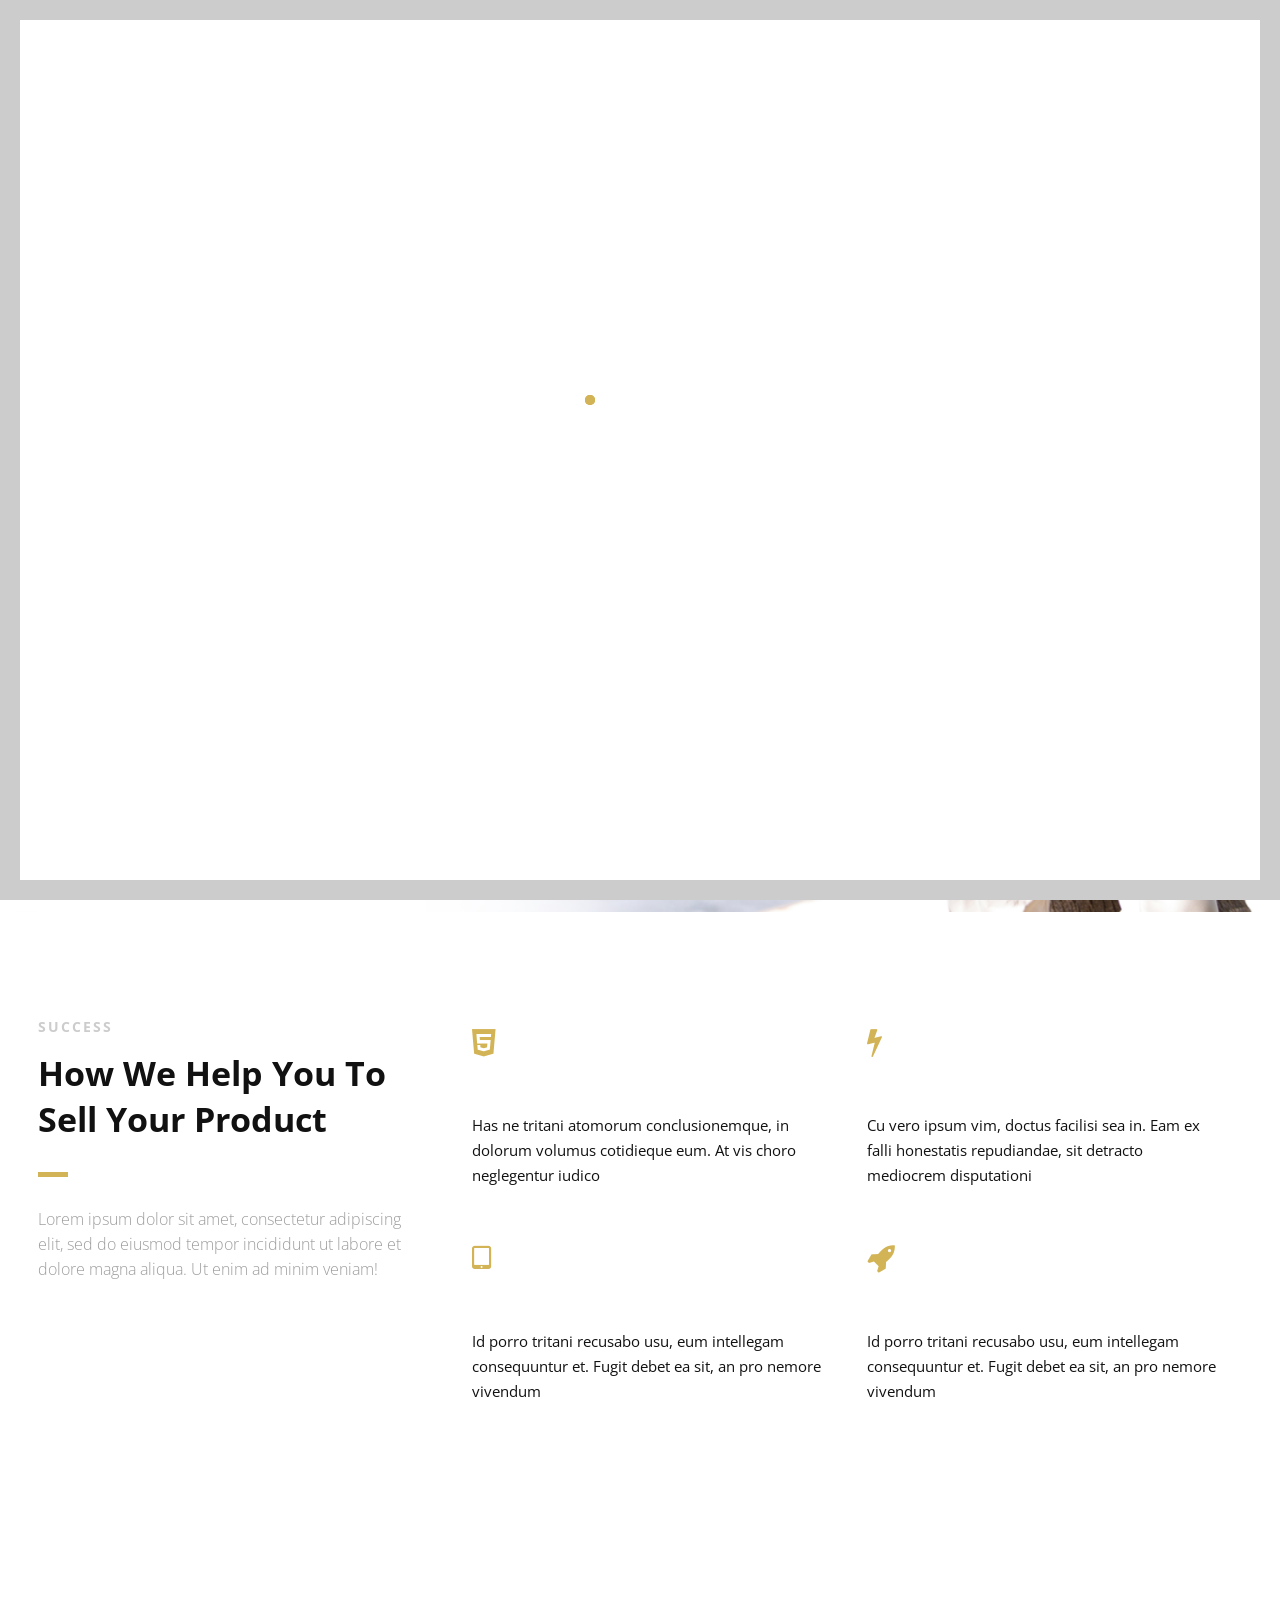
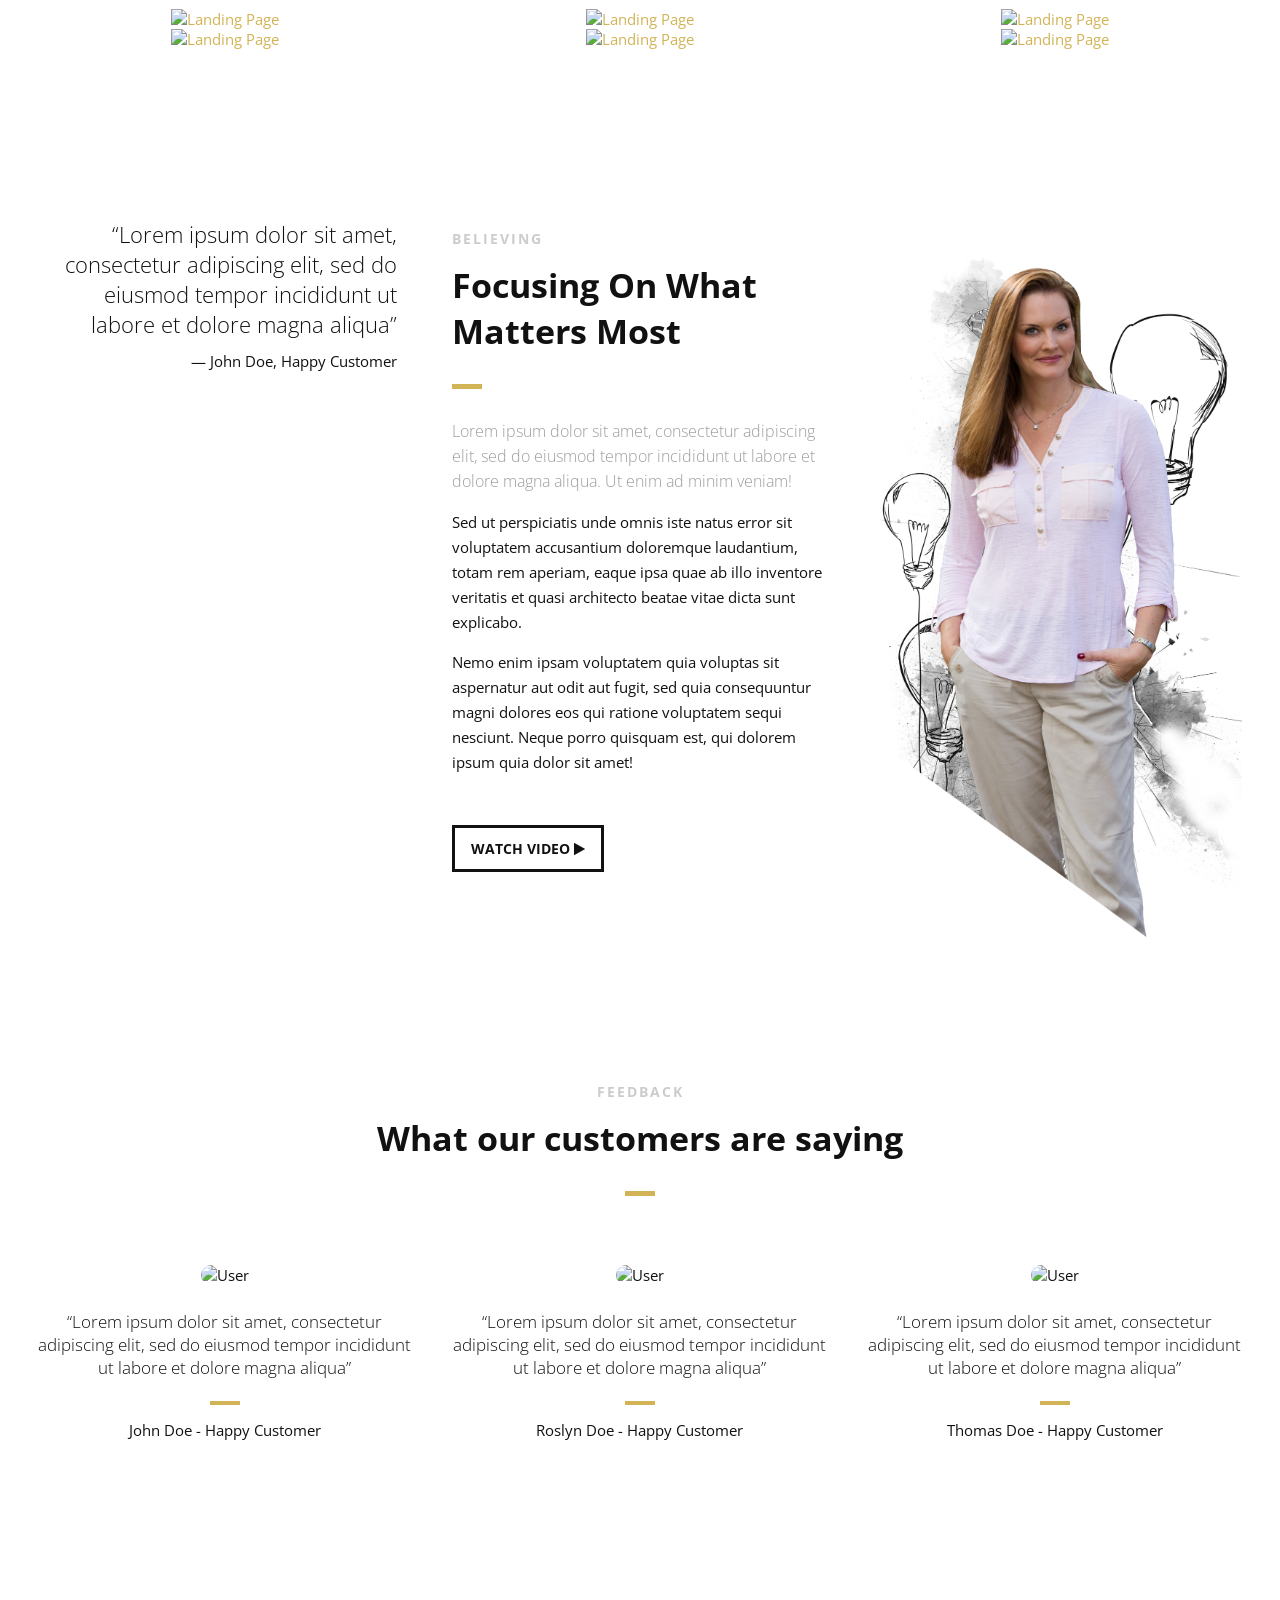
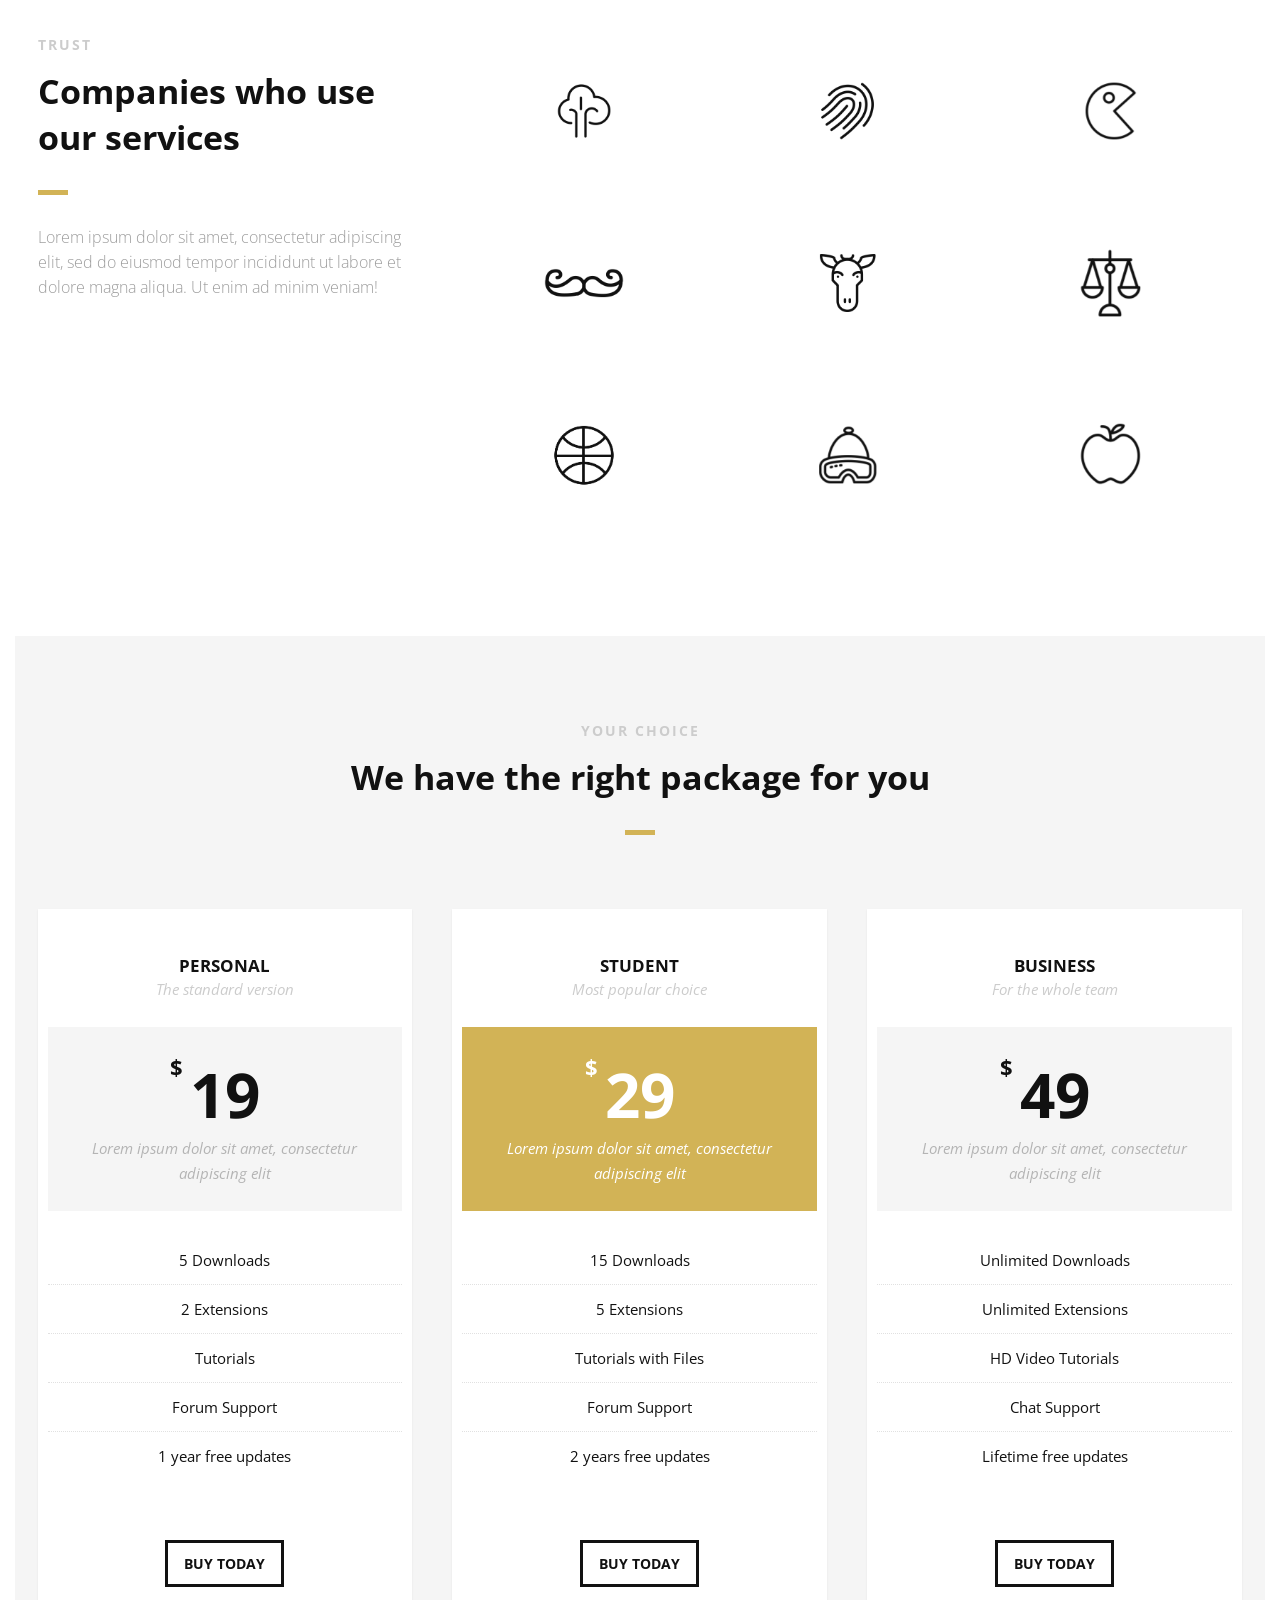
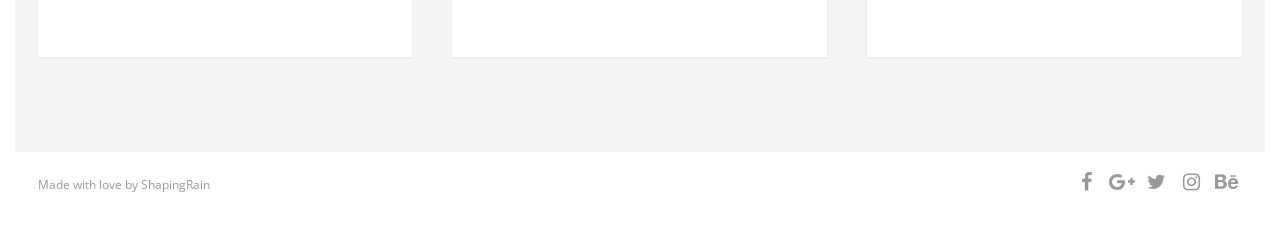
==== IdeaboxTopDistributor/index.html @ 21bd78bb "Add files via upload" ====
<!DOCTYPE html>
<html>
<head lang="en">
    <meta charset="UTF-8">

    <!--Page Title-->
    <title>Namari - Free Landing Page Template</title>

    <!--Meta Keywords and Description-->
    <meta name="keywords" content="">
    <meta name="description" content="">
    <meta name="viewport" content="width=device-width, initial-scale=1.0, user-scalable=no"/>

    <!--Favicon-->
    <link rel="shortcut icon" href="images/favicon.ico" title="Favicon"/>

    <!-- Main CSS Files -->
    <link rel="stylesheet" href="css/style.css">

    <!-- Namari Color CSS -->
    <link rel="stylesheet" href="css/namari-color.css">

    <!--Icon Fonts - Font Awesome Icons-->
    <link rel="stylesheet" href="css/font-awesome.min.css">

    <!-- Animate CSS-->
    <link href="css/animate.css" rel="stylesheet" type="text/css">

    <!--Google Webfonts-->
    <link href='https://fonts.googleapis.com/css?family=Open+Sans:400,300,600,700,800' rel='stylesheet' type='text/css'>
</head>
<body>

<!-- Preloader -->
<div id="preloader">
    <div id="status" class="la-ball-triangle-path">
        <div></div>
        <div></div>
        <div></div>
    </div>
</div>
<!--End of Preloader-->

<div class="page-border" data-wow-duration="0.7s" data-wow-delay="0.2s">
    <div class="top-border wow fadeInDown animated" style="visibility: visible; animation-name: fadeInDown;"></div>
    <div class="right-border wow fadeInRight animated" style="visibility: visible; animation-name: fadeInRight;"></div>
    <div class="bottom-border wow fadeInUp animated" style="visibility: visible; animation-name: fadeInUp;"></div>
    <div class="left-border wow fadeInLeft animated" style="visibility: visible; animation-name: fadeInLeft;"></div>
</div>

<div id="wrapper">

    <header id="banner" class="scrollto clearfix" data-enllax-ratio=".5">
        <div id="header" class="nav-collapse">
            <div class="row clearfix">
                <div class="col-1">

                    <!--Logo-->
                    <div id="logo">

                        <!--Logo that is shown on the banner-->
                        <img src="images/logo.png" id="banner-logo" alt="Landing Page"/>
                        <!--End of Banner Logo-->

                        <!--The Logo that is shown on the sticky Navigation Bar-->
                        <img src="images/logo-2.png" id="navigation-logo" alt="Landing Page"/>
                        <!--End of Navigation Logo-->

                    </div>
                    <!--End of Logo-->

                    <aside>

                        <!--Social Icons in Header-->
                        <ul class="social-icons">
                            <li>
                                <a target="_blank" title="Facebook" href="https://www.facebook.com/username">
                                    <i class="fa fa-facebook fa-1x"></i><span>Facebook</span>
                                </a>
                            </li>
                            <li>
                                <a target="_blank" title="Google+" href="http://google.com/+username">
                                    <i class="fa fa-google-plus fa-1x"></i><span>Google+</span>
                                </a>
                            </li>
                            <li>
                                <a target="_blank" title="Twitter" href="http://www.twitter.com/username">
                                    <i class="fa fa-twitter fa-1x"></i><span>Twitter</span>
                                </a>
                            </li>
                            <li>
                                <a target="_blank" title="Instagram" href="http://www.instagram.com/username">
                                    <i class="fa fa-instagram fa-1x"></i><span>Instagram</span>
                                </a>
                            </li>
                            <li>
                                <a target="_blank" title="behance" href="http://www.behance.net">
                                    <i class="fa fa-behance fa-1x"></i><span>Behance</span>
                                </a>
                            </li>
                        </ul>
                        <!--End of Social Icons in Header-->

                    </aside>

                    <!--Main Navigation-->
                    <nav id="nav-main">
                        <ul>
                            <li>
                                <a href="#banner">Home</a>
                            </li>
                            <li>
                                <a href="#about">About</a>
                            </li>
                            <li>
                                <a href="#gallery">Gallery</a>
                            </li>
                            <li>
                                <a href="#services">Services</a>
                            </li>
                            <li>
                                <a href="#testimonials">Testimonials</a>
                            </li>
                            <li>
                                <a href="#clients">Clients</a>
                            </li>
                            <li>
                                <a href="#pricing">Pricing</a>
                            </li>
                        </ul>
                    </nav>
                    <!--End of Main Navigation-->

                    <div id="nav-trigger"><span></span></div>
                    <nav id="nav-mobile"></nav>

                </div>
            </div>
        </div><!--End of Header-->

        <!--Banner Content-->
        <div id="banner-content" class="row clearfix">

            <div class="col-38">

                <div class="section-heading">
                    <h1>A FREE AND SIMPLE LANDING PAGE</h1>
                    <h2>Namari is a free landing page template you can use for your projects. It is free to use for your
                        personal and commercial projects, enjoy!</h2>
                </div>

                <!--Call to Action-->
                <a href="#" class="button">START CREATING TODAY</a>
                <!--End Call to Action-->

            </div>

        </div><!--End of Row-->
    </header>

    <!--Main Content Area-->
    <main id="content">

        <!--Introduction-->
        <section id="about" class="introduction scrollto">

            <div class="row clearfix">

                <div class="col-3">
                    <div class="section-heading">
                        <h3>SUCCESS</h3>
                        <h2 class="section-title">How We Help You To Sell Your Product</h2>
                        <p class="section-subtitle">Lorem ipsum dolor sit amet, consectetur adipiscing elit, sed do
                            eiusmod tempor incididunt ut labore et dolore magna aliqua. Ut enim ad minim veniam!</p>
                    </div>

                </div>

                <div class="col-2-3">

                    <!--Icon Block-->
                    <div class="col-2 icon-block icon-top wow fadeInUp" data-wow-delay="0.1s">
                        <!--Icon-->
                        <div class="icon">
                            <i class="fa fa-html5 fa-2x"></i>
                        </div>
                        <!--Icon Block Description-->
                        <div class="icon-block-description">
                            <h4>HTML5 &amp; CSS3</h4>
                            <p>Has ne tritani atomorum conclusionemque, in dolorum volumus cotidieque eum. At vis choro
                                neglegentur iudico</p>
                        </div>
                    </div>
                    <!--End of Icon Block-->

                    <!--Icon Block-->
                    <div class="col-2 icon-block icon-top wow fadeInUp" data-wow-delay="0.3s">
                        <!--Icon-->
                        <div class="icon">
                            <i class="fa fa-bolt fa-2x"></i>
                        </div>
                        <!--Icon Block Description-->
                        <div class="icon-block-description">
                            <h4>Easy to Use</h4>
                            <p>Cu vero ipsum vim, doctus facilisi sea in. Eam ex falli honestatis repudiandae, sit
                                detracto mediocrem disputationi</p>
                        </div>
                    </div>
                    <!--End of Icon Block-->

                    <!--Icon Block-->
                    <div class="col-2 icon-block icon-top wow fadeInUp" data-wow-delay="0.5s">
                        <!--Icon-->
                        <div class="icon">
                            <i class="fa fa-tablet fa-2x"></i>
                        </div>
                        <!--Icon Block Description-->
                        <div class="icon-block-description">
                            <h4>Fully Responsive</h4>
                            <p>Id porro tritani recusabo usu, eum intellegam consequuntur et. Fugit debet ea sit, an pro
                                nemore vivendum</p>
                        </div>
                    </div>
                    <!--End of Icon Block-->

                    <!--Icon Block-->
                    <div class="col-2 icon-block icon-top wow fadeInUp" data-wow-delay="0.5s">
                        <!--Icon-->
                        <div class="icon">
                            <i class="fa fa-rocket fa-2x"></i>
                        </div>
                        <!--Icon Block Description-->
                        <div class="icon-block-description">
                            <h4>Parallax Effect</h4>
                            <p>Id porro tritani recusabo usu, eum intellegam consequuntur et. Fugit debet ea sit, an pro
                                nemore vivendum</p>
                        </div>
                    </div>
                    <!--End of Icon Block-->

                </div>

            </div>


        </section>
        <!--End of Introduction-->


        <!--Gallery-->
        <aside id="gallery" class="row text-center scrollto clearfix" data-featherlight-gallery
                 data-featherlight-filter="a">

                <a href="images/gallery-images/gallery-image-1.jpg" data-featherlight="image" class="col-3 wow fadeIn"
                   data-wow-delay="0.1s"><img src="images/gallery-images/gallery-image-1.jpg" alt="Landing Page"/></a>
                <a href="images/gallery-images/gallery-image-2.jpg" data-featherlight="image" class="col-3 wow fadeIn"
                   data-wow-delay="0.3s"><img src="images/gallery-images/gallery-image-2.jpg" alt="Landing Page"/></a>
                <a href="images/gallery-images/gallery-image-3.jpg" data-featherlight="image" class="col-3 wow fadeIn"
                   data-wow-delay="0.5s"><img src="images/gallery-images/gallery-image-3.jpg" alt="Landing Page"/></a>
                <a href="images/gallery-images/gallery-image-4.jpg" data-featherlight="image" class="col-3 wow fadeIn"
                   data-wow-delay="1.1s"><img src="images/gallery-images/gallery-image-4.jpg" alt="Landing Page"/></a>
                <a href="images/gallery-images/gallery-image-5.jpg" data-featherlight="image" class="col-3 wow fadeIn"
                   data-wow-delay="0.9s"><img src="images/gallery-images/gallery-image-5.jpg" alt="Landing Page"/></a>
                <a href="images/gallery-images/gallery-image-6.jpg" data-featherlight="image" class="col-3 wow fadeIn"
                   data-wow-delay="0.7s"><img src="images/gallery-images/gallery-image-6.jpg" alt="Landing Page"/></a>

        </aside>
        <!--End of Gallery-->


        <!--Content Section-->
        <div id="services" class="scrollto clearfix">

            <div class="row no-padding-bottom clearfix">


                <!--Content Left Side-->
                <div class="col-3">
                    <!--User Testimonial-->
                    <blockquote class="testimonial text-right bigtest">
                        <q>Lorem ipsum dolor sit amet, consectetur adipiscing elit, sed do eiusmod tempor incididunt ut
                            labore
                            et dolore magna aliqua</q>
                        <footer>— John Doe, Happy Customer</footer>
                    </blockquote>
                    <!-- End of Testimonial-->

                </div>
                <!--End Content Left Side-->

                <!--Content of the Right Side-->
                <div class="col-3">
                    <div class="section-heading">
                        <h3>BELIEVING</h3>
                        <h2 class="section-title">Focusing On What Matters Most</h2>
                        <p class="section-subtitle">Lorem ipsum dolor sit amet, consectetur adipiscing elit, sed do
                            eiusmod tempor incididunt ut labore et dolore magna aliqua. Ut enim ad minim veniam!</p>
                    </div>
                    <p>Sed ut perspiciatis unde omnis iste natus error sit voluptatem accusantium doloremque laudantium,
                        totam rem aperiam, eaque ipsa quae ab illo inventore veritatis et quasi architecto beatae vitae
                        dicta sunt explicabo.
                    </p>
                    <p>
                        Nemo enim ipsam voluptatem quia voluptas sit aspernatur aut odit aut fugit, sed quia
                        consequuntur magni dolores eos qui ratione voluptatem sequi nesciunt.
                        Neque porro quisquam est, qui dolorem ipsum quia dolor sit amet!
                    </p>
                    <!-- Just replace the Video ID "UYJ5IjBRlW8" with the ID of your video on YouTube (Found within the URL) -->
                    <a href="#" data-videoid="UYJ5IjBRlW8" data-videosite="youtube" class="button video link-lightbox">
                        WATCH VIDEO <i class="fa fa-play" aria-hidden="true"></i>
                    </a>
                </div>
                <!--End Content Right Side-->

                <div class="col-3">
                    <img src="images/dancer.jpg" alt="Dancer"/>
                </div>

            </div>


        </div>
        <!--End of Content Section-->

        <!--Testimonials-->
        <aside id="testimonials" class="scrollto text-center" data-enllax-ratio=".2">

            <div class="row clearfix">

                <div class="section-heading">
                    <h3>FEEDBACK</h3>
                    <h2 class="section-title">What our customers are saying</h2>
                </div>

                <!--User Testimonial-->
                <blockquote class="col-3 testimonial classic">
                    <img src="images/user-images/user-1.jpg" alt="User"/>
                    <q>Lorem ipsum dolor sit amet, consectetur adipiscing elit, sed do eiusmod tempor incididunt ut
                        labore
                        et dolore magna aliqua</q>
                    <footer>John Doe - Happy Customer</footer>
                </blockquote>
                <!-- End of Testimonial-->

                <!--User Testimonial-->
                <blockquote class="col-3 testimonial classic">
                    <img src="images/user-images/user-2.jpg" alt="User"/>
                    <q>Lorem ipsum dolor sit amet, consectetur adipiscing elit, sed do eiusmod tempor incididunt ut
                        labore
                        et dolore magna aliqua</q>
                    <footer>Roslyn Doe - Happy Customer</footer>
                </blockquote>
                <!-- End of Testimonial-->

                <!--User Testimonial-->
                <blockquote class="col-3 testimonial classic">
                    <img src="images/user-images/user-3.jpg" alt="User"/>
                    <q>Lorem ipsum dolor sit amet, consectetur adipiscing elit, sed do eiusmod tempor incididunt ut
                        labore
                        et dolore magna aliqua</q>
                    <footer>Thomas Doe - Happy Customer</footer>
                </blockquote>
                <!-- End of Testimonial-->

            </div>

        </aside>
        <!--End of Testimonials-->

        <!--Clients-->
        <section id="clients" class="scrollto clearfix">
            <div class="row clearfix">

                <div class="col-3">

                    <div class="section-heading">
                        <h3>TRUST</h3>
                        <h2 class="section-title">Companies who use our services</h2>
                        <p class="section-subtitle">Lorem ipsum dolor sit amet, consectetur adipiscing elit, sed do
                            eiusmod
                            tempor incididunt ut labore et dolore magna aliqua. Ut enim ad minim veniam!</p>
                    </div>

                </div>

                <div class="col-2-3">

                    <a href="#" class="col-3">
                        <img src="images/company-images/company-logo1.png" alt="Company"/>
                        <div class="client-overlay"><span>Tree</span></div>
                    </a>
                    <a href="#" class="col-3">
                        <img src="images/company-images/company-logo2.png" alt="Company"/>
                        <div class="client-overlay"><span>Fingerprint</span></div>
                    </a>
                    <a href="#" class="col-3">
                        <img src="images/company-images/company-logo3.png" alt="Company"/>
                        <div class="client-overlay"><span>The Man</span></div>
                    </a>
                    <a href="#" class="col-3">
                        <img src="images/company-images/company-logo4.png" alt="Company"/>
                        <div class="client-overlay"><span>Mustache</span></div>
                    </a>
                    <a href="#" class="col-3">
                        <img src="images/company-images/company-logo5.png" alt="Company"/>
                        <div class="client-overlay"><span>Goat</span></div>
                    </a>
                    <a href="#" class="col-3">
                        <img src="images/company-images/company-logo6.png" alt="Company"/>
                        <div class="client-overlay"><span>Justice</span></div>
                    </a>
                    <a href="#" class="col-3">
                        <img src="images/company-images/company-logo7.png" alt="Company"/>
                        <div class="client-overlay"><span>Ball</span></div>
                    </a>
                    <a href="#" class="col-3">
                        <img src="images/company-images/company-logo8.png" alt="Company"/>
                        <div class="client-overlay"><span>Cold</span></div>
                    </a>

                    <a href="#" class="col-3">
                        <img src="images/company-images/company-logo9.png" alt="Company"/>
                        <div class="client-overlay"><span>Cold</span></div>
                    </a>

                </div>

            </div>
        </section>
        <!--End of Clients-->

        <!--Pricing Tables-->
        <section id="pricing" class="secondary-color text-center scrollto clearfix ">
            <div class="row clearfix">

                <div class="section-heading">
                    <h3>YOUR CHOICE</h3>
                    <h2 class="section-title">We have the right package for you</h2>
                </div>

                <!--Pricing Block-->
                <div class="pricing-block col-3 wow fadeInUp" data-wow-delay="0.4s">
                    <div class="pricing-block-content">
                        <h3>Personal</h3>
                        <p class="pricing-sub">The standard version</p>
                        <div class="pricing">
                            <div class="price"><span>$</span>19</div>
                            <p>Lorem ipsum dolor sit amet, consectetur adipiscing elit</p>
                        </div>
                        <ul>
                            <li>5 Downloads</li>
                            <li>2 Extensions</li>
                            <li>Tutorials</li>
                            <li>Forum Support</li>
                            <li>1 year free updates</li>
                        </ul>
                        <a href="#" class="button">BUY TODAY</a>
                    </div>
                </div>
                <!--End Pricing Block-->

                <!--Pricing Block-->
                <div class="pricing-block featured col-3 wow fadeInUp" data-wow-delay="0.6s">
                    <div class="pricing-block-content">
                        <h3>Student</h3>
                        <p class="pricing-sub">Most popular choice</p>
                        <div class="pricing">
                            <div class="price"><span>$</span>29</div>
                            <p>Lorem ipsum dolor sit amet, consectetur adipiscing elit</p>
                        </div>
                        <ul>
                            <li>15 Downloads</li>
                            <li>5 Extensions</li>
                            <li>Tutorials with Files</li>
                            <li>Forum Support</li>
                            <li>2 years free updates</li>
                        </ul>
                        <a href="#" class="button">BUY TODAY</a>
                    </div>
                </div>
                <!--End Pricing Block-->

                <!--Pricing Block-->
                <div class="pricing-block col-3 wow fadeInUp" data-wow-delay="0.8s">
                    <div class="pricing-block-content">
                        <h3>Business</h3>
                        <p class="pricing-sub">For the whole team</p>
                        <div class="pricing">
                            <div class="price"><span>$</span>49</div>
                            <p>Lorem ipsum dolor sit amet, consectetur adipiscing elit</p>
                        </div>
                        <ul>
                            <li>Unlimited Downloads</li>
                            <li>Unlimited Extensions</li>
                            <li>HD Video Tutorials</li>
                            <li>Chat Support</li>
                            <li>Lifetime free updates</li>
                        </ul>
                        <a href="#" class="button">BUY TODAY</a>
                    </div>
                </div>
                <!--End Pricing Block-->

            </div>
        </section>
        <!--End of Pricing Tables-->

    </main>
    <!--End Main Content Area-->


    <!--Footer-->
    <footer id="landing-footer" class="clearfix">
        <div class="row clearfix">

            <p id="copyright" class="col-2">Made with love by <a href="https://www.shapingrain.com">ShapingRain</a></p>

            <!--Social Icons in Footer-->
            <ul class="col-2 social-icons">
                <li>
                    <a target="_blank" title="Facebook" href="https://www.facebook.com/username">
                        <i class="fa fa-facebook fa-1x"></i><span>Facebook</span>
                    </a>
                </li>
                <li>
                    <a target="_blank" title="Google+" href="http://google.com/+username">
                        <i class="fa fa-google-plus fa-1x"></i><span>Google+</span>
                    </a>
                </li>
                <li>
                    <a target="_blank" title="Twitter" href="http://www.twitter.com/username">
                        <i class="fa fa-twitter fa-1x"></i><span>Twitter</span>
                    </a>
                </li>
                <li>
                    <a target="_blank" title="Instagram" href="http://www.instagram.com/username">
                        <i class="fa fa-instagram fa-1x"></i><span>Instagram</span>
                    </a>
                </li>
                <li>
                    <a target="_blank" title="behance" href="http://www.behance.net">
                        <i class="fa fa-behance fa-1x"></i><span>Behance</span>
                    </a>
                </li>
            </ul>
            <!--End of Social Icons in Footer-->
        </div>
    </footer>
    <!--End of Footer-->

</div>

<!-- Include JavaScript resources -->
<script src="js/jquery.1.8.3.min.js"></script>
<script src="js/wow.min.js"></script>
<script src="js/featherlight.min.js"></script>
<script src="js/featherlight.gallery.min.js"></script>
<script src="js/jquery.enllax.min.js"></script>
<script src="js/jquery.scrollUp.min.js"></script>
<script src="js/jquery.easing.min.js"></script>
<script src="js/jquery.stickyNavbar.min.js"></script>
<script src="js/jquery.waypoints.min.js"></script>
<script src="js/images-loaded.min.js"></script>
<script src="js/lightbox.min.js"></script>
<script src="js/site.js"></script>


</body>
</html>
---- IdeaboxTopDistributor/css/style.css ----
/* Namari Landing Page v.1.1.0 Style Index - a free landing page by shapingrain.com

1. Default and Reset styles
- 1.1 Input Elements
2. Global elements
- 2.1 Header
- 2.2 Logo
- 2.3 Buttons
- 2.4 Navigation
- 2.5 Social Elements
- 2.6 Images
3. Fonts and Headings
4. Banner
- 4.1 SignUp Form
5. Content Elements
- 5.1 Icons
- 5.2 Parallax Elements
- 5.3 Divider
6. Landing Page Sections
- 6.1 Features
- 6.2 Testimonials
- 6.3 Gallery
- 6.4 Video
- 6.5 Clients
- 6.6 Pricing Table
7. Footer


/*------------------------------------------------------------------------------------------*/
/* 1. Defaults & Reset of specific styles across browsers */
/*------------------------------------------------------------------------------------------*/

*, *:before, *:after {
    -webkit-box-sizing: border-box;
    -moz-box-sizing: border-box;
    box-sizing: border-box;
}

body, div, dl, dt, dd, ul, ol, li, h1, h2, h3, h4, h5, h6, pre, form, blockquote, th, td {
    margin: 0;
    padding: 0;
    direction: ltr;
}

body {
    margin: 0;
    padding: 0;
    -webkit-font-smoothing: antialiased;
    overflow-x: hidden;
}

p {
    line-height: 25px;
}

.row img {
    height: auto;
    max-width: 100%;
}

a {
    text-decoration: none;
    line-height: inherit;
    -webkit-transition: opacity 0.3s ease-out;
    -moz-transition: opacity 0.3s ease-out;
    -o-transition: opacity 0.3s ease-out;
    transition: opacity 0.3s ease-out;
}

iframe {
    border: 0 !important;
}

.parallax-window {
    min-height: 400px;
    background: transparent;
}

figure {
    margin: 0;
}

/* Page Border */

.page-border {
    position: fixed;
    z-index: 999999;
    pointer-events: none;
}

.page-border .bottom-border, .page-border .left-border, .page-border .right-border, .page-border .top-border {
    background: #f3f3ef;
    position: fixed;
    z-index: 9999;
}

.page-border > .top-border, .page-border > .right-border, .page-border > .bottom-border, .page-border > .left-border {
    padding: 11px;
    background: #ccc;
}

.page-border .bottom-border, .page-border .top-border {
    width: 100%;
    padding: 10px;
    left: 0;
}

.page-border .left-border, .page-border .right-border {
    padding: 10px;
    height: 100%;
    top: 0;
}

.page-border .top-border {
    top: 0;
}

.page-border .right-border {
    right: 0;
}

.page-border .bottom-border {
    bottom: 0;
}

.page-border .left-border {
    left: 0;
}

#wrapper {
    margin:0 15px;
    padding: 15px 0;
    position: relative;
}


/* --------- 1.1 Input Elements ---------- */

input, textarea {
    border: 1px solid #e1e1e1;
    padding: 10px;
    -webkit-transition: all .3s linear;
    -moz-transition: all .3s linear;
    transition: all .3s linear;
    border-radius: 3px;
}

input {
    height: 40px;
    margin: 3px 0;
    outline: none;
    line-height: normal;
    font-size: 14px;
}

input[type="submit"] {
    cursor: pointer;
    border-style: solid;
    border-width: 2px;
    padding-top: 0;
    padding-bottom: 0;
}

select {
    border: 1px solid #e1e1e1;
    height: 40px;
    padding: 5px;
}

input:focus, textarea:focus {
    box-shadow: inset 0 1px 3px rgba(0, 0, 0, 0.1);
}

*:focus {
    outline: none;
}

/*------------------------------------------------------------------------------------------*/
/* 2. Layout Elements */
/*------------------------------------------------------------------------------------------*/

section {
    clear: both;
    overflow: hidden;
}

/* Rows and Columns */

.row {
    max-width: 1245px;
    margin: 0 auto;
    padding: 75px 0;
    position: relative;
}

.no-padding-bottom .row, .no-padding-bottom div, .no-padding-bottom.row {
    padding-bottom: 0;
}

.no-padding-top.row, .no-padding-top div {
    padding-top: 0;
}

.big-padding-top {
    padding-top: 75px !important;
}

.big-padding-bottom {
    padding-bottom: 85px !important;
}

/* Targets all elements */

[class*='col-'] {
    float: left;
    padding: 20px;
}

#clients .col-2-3 [class*='col-'] {
    padding: 0;
}

/* Clearfix */

.clearfix:after {
    content: "";
    display: table;
    clear: both;
}

/* Main Widths */

.col-1 {
    width: 100%;
}

.col-2 {
    width: 50%;
}

.col-3 {
    width: 33.33%;
}

.col-4 {
    width: 25%;
}

.col-5 {
    width: 20%;
}

.col-6 {
    width: 16.6666666667%;
}

.col-7 {
    width: 14.2857142857%;
}

.col-8 {
    width: 12.5%;
}

.col-9 {
    width: 11.1111111111%;
}

.col-10 {
    width: 10%;
}

.col-11 {
    width: 9.09090909091%;
}

.col-12 {
    width: 8.33%;
}

.col-2-3 {
    width: 66.66%;
}

.col-3-4 {
    width: 75%;
}

.col-9-10 {
    width: 90%;
}

/* Golden Ratio */
.col-61 {
    width: 61.8%;
}

.col-38 {
    width: 38.2%;
}

/* --------- 2.1 Header --------- */

#header {
    height: 71px !important;
    overflow: visible;
    z-index: 9999;
    width: 100%;
    position: absolute !important;
}

#header .row {
    padding: 0;
}

#header aside {
    text-align: right;
}

#header ul {
    text-align: center;
}

#header li {
    display: inline-block;
    list-style: none;
    margin: 0;
}

/* --------- 2.2 Logo ---------- */

#logo {
    float: left;
    height: 71px;
    line-height: 66px;
    margin-right: 15px;
}

#logo h1, #logo h2 {
    display: inline-block;
}

#banner #logo h1 {
    font-size: 28px;
    margin-right: 10px;
    font-weight: 900;
    padding: 0;
}

#logo h2 {
    font-size: 18px;
    padding: 0;
}

#logo img {
    max-height: 22px;
    vertical-align: middle;
    margin-right: 15px;
}

#navigation-logo {
    display: none;
}

.nav-solid #logo #banner-logo {
    display: none;
}

.nav-solid #logo #navigation-logo {
    display: inline-block;
}

/* --------- 2.3 Buttons ---------- */

.call-to-action {
    padding: 35px 0 35px 0;
}

/*Style*/


         .col-25 {
         float: left;
         width: 35%;
          margin-top: -2px
         }
         .col-75 {
         float: left;
         width: 65%;
         margin-top: -12px;
		margin-bottom: -12px;
         }
         /* Responsive layout - when the screen is less than 600px wide, make the two columns stack on top of each other instead of next to each other */
         @media (max-width : 663px ){
         .col-25, .col-75, input[type=submit] {
         width: 100%;
         margin-top: 0;
         }
         }
      

.button {
    font-size: 16px;
    margin: 35px 0;
    padding: 11px 16px;
    -webkit-transition: all .3s linear;
    -moz-transition: all .3s linear;
    transition: all .3s linear;
    display: inline-block;
    border-width: 3px;
    border-style: solid;
}

/* Play Button */

#video-section {
    position:relative;
}

.play-video {
    height:110px;
    position:absolute;
    top:50%;
    margin-top:-110px;
    width:100%;
}

.play-icon {
    display: inline-block;
    font-size: 0px;
    cursor: pointer;
    margin: 45px auto;
    width: 110px;
    height: 110px;
    border-radius: 50%;
    text-align: center;
    position: relative;
    z-index: 1;
}

.play-icon:after {
    pointer-events: none;
    position: absolute;
    width: 100%;
    height: 100%;
    border-radius: 50%;
    content: '';
    -webkit-box-sizing: content-box;
    -moz-box-sizing: content-box;
    box-sizing: content-box;
}

.play-icon:before {
    font-family: 'fontawesome';
    content: '\f144';
    speak: none;
    font-size: 74px;
    line-height: 110px;
    font-style: normal;
    font-weight: normal;
    font-variant: normal;
    text-transform: none;
    display: block;
    -webkit-font-smoothing: antialiased;
    color:#fff;
}

.play-video .play-icon {
    background: rgba(255, 255, 255, 0.5);
    -webkit-transition: -webkit-transform ease-out 0.3s, background 0.4s;
    -moz-transition: -moz-transform ease-out 0.3s, background 0.4s;
    transition: transform ease-out 0.3s, background 0.4s;
}

.play-video .play-icon:after {
    top: 0;
    left: 0;
    padding: 0;
    z-index: -1;
    box-shadow: 0 0 0 2px rgba(255, 255, 255, 0.1);
    opacity: 0;
    -webkit-transform: scale(0.9);
    -moz-transform: scale(0.9);
    -ms-transform: scale(0.9);
    transform: scale(0.9);
}

.play-video .play-icon:hover {
    background: rgba(255, 255, 255, 0.05);
    -webkit-transform: scale(0.93);
    -moz-transform: scale(0.93);
    -ms-transform: scale(0.93);
    transform: scale(0.93);
    color: #fff;
}


/* --------- 2.4 Navigation ---------- */

#header {
    font-size: 13px;
}

#header aside {
    float: right;
}

#header nav ul {
    text-transform: uppercase;

}

#header nav a {
    height: 71px;
    line-height: 71px;
    display: block;
    padding: 0 10px;
}

#header nav a:hover {
    opacity: 0.6;
}

/*Navigation Solid*/

#header.nav-solid [class*='col-'] {
    padding: 0 20px;
}

#header.nav-solid {
    background: #fff;
    box-shadow: 2px 0px 3px rgba(0, 0, 0, 0.2);
    position: fixed !important;
    left:0;
}

#header.nav-solid nav a {
    border-bottom: 3px solid;
    border-color: #fff;
    -webkit-transition: all 0.3s ease-out;
    -moz-transition: all 0.3s ease-out;
    -o-transition: all 0.3s ease-out;
    transition: all 0.3s ease-out;
}

#header.nav-solid nav a:hover {
    opacity: 1;
}

/* Social Elements when Solid*/

#header.nav-solid .social-icons a {
    -webkit-transition: all 0.3s ease-out;
    -moz-transition: all 0.3s ease-out;
    -o-transition: all 0.3s ease-out;
    transition: all 0.3s ease-out;
    opacity: 0.5;
}

#header.nav-solid .social-icons a:hover {
    opacity: 1;
    color: #e4473c;
}

/* Responsive Nav Styling */

#nav-trigger {
    display: none;
    text-align: right;
}

#nav-trigger span {
    display: inline-block;
    width: 38px;
    height: 71px;
    color: #111;
    cursor: pointer;
    text-transform: uppercase;
    font-size: 22px;
    text-align: center;
    border-top-right-radius: 5px;
    border-top-left-radius: 5px;
    -webkit-transition: all 0.3s ease-out;
    -moz-transition: all 0.3s ease-out;
    -o-transition: all 0.3s ease-out;
    transition: all 0.3s ease-out;
}

#nav-trigger span:after {
    font-family: "fontAwesome";
    display: inline-block;
    width: 38px;
    height: 71px;
    line-height: 75px;
    text-align: center;
    content: "\f0c9";
    border-top-right-radius: 5px;
    border-top-left-radius: 5px;
}

#nav-trigger span.open:after {
    content: "\f00d";
}

#nav-trigger span:hover, .nav-solid #nav-trigger span.open:hover, .nav-solid #nav-trigger span:hover {
    opacity: 0.6;
}

#nav-trigger span.open, #nav-trigger span.open:hover {
    color: #111;
}

.nav-solid #nav-trigger span.open:hover {
    color: #999;
}

.nav-solid #nav-trigger span {
    color: #999;
    opacity: 1;
}

nav#nav-mobile {
    position: relative;
    display: none;
}

nav#nav-mobile ul {
    display: none;
    list-style-type: none;
    position: absolute;
    left: 0;
    right: 0;
    margin-left: -20px;
    margin-right: -20px;
    padding-top: 10px;
    padding-bottom: 10px;
    text-align: center;
    background-color: #fff;
    box-shadow: 0 5px 3px rgba(0, 0, 0, 0.2);
}

nav#nav-mobile ul:after {
    display: none;
}

nav#nav-mobile li {
    margin: 0 20px;
    float: none;
    text-align: left;
    border-bottom: 1px solid #e1e1e1;
}

nav#nav-mobile li:last-child {
    border-bottom: none;
}

.nav-solid nav#nav-mobile li {
    border-top: 1px solid #e1e1e1;
    border-bottom: none;
}

nav#nav-mobile a {
    display: block;
    padding: 12px 0;
    color: #333;
    width: 100%;
    height: auto;
    line-height: normal;
    display: block;
    border-bottom: none !important;
    -webkit-transition: all 0.3s ease-out;
    -moz-transition: all 0.3s ease-out;
    -o-transition: all 0.3s ease-out;
    transition: all 0.3s ease-out;
}

nav#nav-mobile a:hover {
    background: #fafafa;
    opacity: 1;
}

/* --------- 2.5 Social Elements ---------- */

#header .col-4 {
    text-align: right;
}

.social-icons {
    display: inline-block;
    list-style: none;
}

.social-icons a {
    display: inline-block;
    width: 32px;
    text-align: center;
}

.social-icons a:hover {
    opacity: 0.7;
}

.social-icons span {
    display: none;
}

#header .social-icons {
    margin-top: 27px;
}

/* --------- 2.6 Images ---------- */

/*Alignment*/

img {
    vertical-align: top;
}

.image-center {
    display: block;
    margin: 0 auto;
}

a img {
    border: none;
    -webkit-transition: all 0.3s ease-out;
    -moz-transition: all 0.3s ease-out;
    -o-transition: all 0.3s ease-out;
    transition: all 0.3s ease-out;
    -webkit-backface-visibility: hidden;
}

a img:hover {
    opacity: 0.7;
}

/*------------------------------------------------------------------------------------------*/
/* 3. Fonts */
/*------------------------------------------------------------------------------------------*/

h1 {
    padding: 20px 0;
}

h2 {
    padding: 14px 0;
}

h3 {
    padding: 10px 0;
}

h4 {
    padding: 7px 0;
}

h5 {
    padding: 7px 0;
}

h6 {
    padding: 7px 0;
}

/* Text Alignment */

.text-left {
    text-align: left;
}

.text-center {
    text-align: center;
}

.text-right {
    text-align: right;
}

/* Section Headings */

.section-heading {
    padding: 0 0 15px 0;
}

.section-subtitle {
    font-size: 18px;
    padding-top: 0;
}

.section-heading h3 {
    font-size: 14px;
    font-weight: bold;
    color: #ccc;
    letter-spacing: 2px;
    padding-bottom: 0;
}

/*------------------------------------------------------------------------------------------*/
/* 4. Banner */
/*------------------------------------------------------------------------------------------*/

#banner {
    background-size: cover;
}

#banner-content.row {
    padding-top: 170px;
    padding-bottom: 100px;
}

#banner h1 {
    padding-top: 5%;
}

#banner .section-heading:before {
    content: "";
    display: block;
    width: 30px;
    height: 5px;
    margin-top: 30px;
}



/*------------------------------------------------------------------------------------------*/
/* 5. Content Elements */
/*------------------------------------------------------------------------------------------*/

/* --------- 5.1 Icons ---------- */

/*Font Icon sizes*/

.fa-1x {
    font-size: 20px !important;
}

  .blackiconcolor {color:white;}

/*Icon Block*/

.icon-block {
    position: relative;
}

.icon-block h4 {
    font-weight: bold;
	color: #ffffff;
    padding-top: 0;
}

.icon-block .icon {
    position: absolute;
}

.icon-block p {
    margin-top: 0;
}

/* Icon Left*/

.icon-left .icon {
    left: 15;
}

.icon-left .icon-block-description {
    padding-left: 53px;
}

/* Icon Right */

.icon-right .icon {
    right: 15;
}

.icon-right .icon-block-description {
    padding-right: 53px;
}

/* Icon Above */

.icon-top {
    display: block;
}

.icon-top .icon {
    position: relative;
    display: block;
}

.icon-top .icon-block-description {
    padding-top: 25px;
}

/* --------- 5.2 Parallax Elements ---------- */

.banner-parallax-1, .banner-parallax-2, .banner-parallax-3 {
    min-height: 350px;
}

/* --------- 5.3 Divider ---------- */

.divider {
    position: relative;
    width: 40%;
    height: 20px;
    line-height: 20px;
    margin: 10px auto 5px auto;
    clear: both;
    text-align: center;
}

.divider-inner {
    position: absolute;
    height: 1px;
    width: 100%;
    top: 50%;
    margin-top: -1px;
    border-top: 1px solid;
    border-color: #e1e1e1;
}

.divider i {
    background: #fff;
    position: relative;
    top: -11px;
    padding: 0 5px 0 5px;
    color: #e1e1e1;
}

/*------------------------------------------------------------------------------------------*/
/* 6. Landing Page Sections */
/*------------------------------------------------------------------------------------------*/

/* --------- 6.1 Introduction ---------- */

.introduction img.featured {
    padding: 55px 0 0 0;
}

/* --------- 6.2 Features ---------- */

.features.row {
    padding-left: 5%;
    padding-right: 5%;
}

.features div:nth-child(4) {
    clear: both;
}

/* --------- 6.3 Testimonials ---------- */

.testimonial {
    padding: 15px;
}

blockquote {
    position: relative;
}

.testimonial img {
    max-height: 120px;
    border-radius: 250em;
}

.testimonial footer {
    padding-top: 12px;
}

/* Style Classic - Avatar above Testimonial */

.testimonial.classic img {
    display: inline-block;
    margin-bottom: 25px;
}

.testimonial.classic q {
    display: block;
}

.testimonial.classic footer:before {
    display: block;
    content: "";
    width: 30px;
    height: 4px;
    margin: 10px auto 15px auto;
}

/* Style Big */

.testimonial.bigtest {
    padding-top: 0;
}

.testimonial.bigtest q {
    font-size: 22px;
}

/* --------- 6.4 Gallery ---------- */

#gallery img {
    max-height: 300px;
}

#gallery [class*='col-'] {
    padding: 0;
}

#gallery a {
    display: inline-block;
    position: relative;
    overflow: hidden;
}

#gallery a:hover img {
    opacity: 0.15;
    -moz-backface-visibility: hidden;
}

#gallery a:before {
    font-size: 2.2em;
    font-style: normal;
    font-weight: normal;
    text-align: center;
    content: "+";
    width: 70px;
    height: 70px;
    border-radius: 100em;
    display: block;
    position: absolute;
    top: 55%;
    left: 50%;
    line-height: 72px;
    margin: -35px 0 0 -35px;
    opacity: 0;
    -webkit-transition: all .2s linear;
    -moz-transition: all .2s linear;
    transition: all .2s linear;
    vertical-align: middle;
}

#gallery a:hover:before {
    opacity: 1;
    top: 50%;
    left: 50%;
}

/**
 * Featherlight – ultra slim jQuery lightbox
 * Version 1.3.3 - http://noelboss.github.io/featherlight/
 *
 * Copyright 2015, Noël Raoul Bossart (http://www.noelboss.com)
 * MIT Licensed.
**/
@media all {
    .featherlight {
        display: none;

        /* dimensions: spanning the background from edge to edge */
        position: fixed;
        top: 0;
        right: 0;
        bottom: 0;
        left: 0;
        z-index: 2147483647; /* z-index needs to be >= elements on the site. */

        /* position: centering content */
        text-align: center;

        /* insures that the ::before pseudo element doesn't force wrap with fixed width content; */
        white-space: nowrap;

        /* styling */
        cursor: pointer;
        background: #333;
        /* IE8 "hack" for nested featherlights */
        background: rgba(0, 0, 0, 0);
    }

    /* support for nested featherlights. Does not work in IE8 (use JS to fix) */
    .featherlight:last-of-type {
        background: rgba(0, 0, 0, 0.8);
    }

    .featherlight:before {
        /* position: trick to center content vertically */
        content: '';
        display: inline-block;
        height: 100%;
        vertical-align: middle;
        margin-right: -0.25em;
    }

    .featherlight .featherlight-content {

        /* position: centering vertical and horizontal */
        text-align: left;
        vertical-align: middle;
        display: inline-block;

        /* dimensions: cut off images */
        overflow: auto;
        padding: 25px 0;
        border-bottom: 25px solid transparent;

        /* dimensions: handling small or empty content */
        min-width: 30%;

        /* dimensions: handling large content */
        margin-left: 5%;
        margin-right: 5%;
        max-height: 95%;

        /* styling */
        cursor: auto;

        /* reset white-space wrapping */
        white-space: normal;
    }

    /* contains the content */
    .featherlight .featherlight-inner {
        /* make sure its visible */
        display: block;
    }

    .featherlight .featherlight-close-icon {
        /* position: centering vertical and horizontal */
        position: absolute;
        z-index: 9999;
        top: 25px;
        right: 25px;

        /* dimensions: 25px x 25px */
        line-height: 25px;
        width: 25px;

        /* styling */
        cursor: pointer;
        text-align: center;
        color: #fff;
        font-family: "fontawesome";
        font-size: 22px;
        opacity: 0.5;
        -webkit-transition: all 0.3s ease-out;
        -moz-transition: all 0.3s ease-out;
        -o-transition: all 0.3s ease-out;
        transition: all 0.3s ease-out;
    }

    .featherlight .featherlight-close-icon:hover {
        opacity: 1;
    }

    .featherlight .featherlight-image {
        /* styling */
        max-height: 100%;
        max-width:100%;
    }

    .featherlight-iframe .featherlight-content {
        /* removed the border for image croping since iframe is edge to edge */
        border-bottom: 0;
        padding: 0;
    }

    .featherlight iframe {
        /* styling */
        border: none;
    }
}

/* handling phones and small screens */
@media only screen and (max-width: 1024px) {
    .featherlight .featherlight-content {
        /* dimensions: maximize lightbox with for small screens */
        margin-left: 10px;
        margin-right: 10px;
        max-height: 98%;

        padding: 10px 10px 0;
        border-bottom: 10px solid transparent;
    }

}

/* Gallery Styling */
@media all {
    .featherlight-next,
    .featherlight-previous {
        font-family: "fontawesome";
        font-size: 22px;
        display: block;
        position: absolute;
        top: 25px;
        right: 0;
        bottom: 0;
        left: 80%;
        cursor: pointer;
        /* preventing text selection */
        -webkit-touch-callout: none;
        -webkit-user-select: none;
        -khtml-user-select: none;
        -moz-user-select: none;
        -ms-user-select: none;
        user-select: none;
        /* IE9 hack, otherwise navigation doesn't appear */
        background: rgba(0, 0, 0, 0);
        -webkit-transition: all 0.3s ease-out;
        -moz-transition: all 0.3s ease-out;
        -o-transition: all 0.3s ease-out;
        transition: all 0.3s ease-out;
    }

    .featherlight-previous {
        left: 0;
        right: 80%;
    }

    .featherlight-next span,
    .featherlight-previous span {
        display: inline-block;
        opacity: 0.3;
        position: absolute;
        top: 50%;
        width: 100%;
        font-size: 80px;
        line-height: 80px;

        /* center vertically */
        margin-top: -40px;
        color: #fff;
        font-style: normal;
        font-weight: normal;
        -webkit-transition: all 0.3s ease-out;
        -moz-transition: all 0.3s ease-out;
        -o-transition: all 0.3s ease-out;
        transition: all 0.3s ease-out;
    }

    .featherlight-next span {
        text-align: right;
        left: auto;
        right: 7%;
    }

    .featherlight-previous span {
        text-align: left;
        left: 7%;
    }

    .featherlight-next:hover span,
    .featherlight-previous:hover span {
        display: inline-block;
        opacity: 1;
    }

    /* Hide navigation while loading */
    .featherlight-loading .featherlight-previous, .featherlight-loading .featherlight-next {
        display: none;
    }
}

/* Always display arrows on touch devices */
@media only screen and (max-device-width: 1024px) {
    .featherlight-next:hover,
    .featherlight-previous:hover {
        background: none;
    }

    .featherlight-next span,
    .featherlight-previous span {
        display: block;
    }
}

/* handling phones and small screens */
@media only screen and (max-width: 1024px) {
    .featherlight-next,
    .featherlight-previous {
        top: 10px;
        right: 10px;
        left: 85%;
    }

    .featherlight-previous {
        left: 10px;
        right: 85%;
    }

    .featherlight-next span,
    .featherlight-previous span {
        margin-top: -30px;
        font-size: 40px;
    }
}

/* --------- 6.5 Video ---------- */

#video-box {
    color:#fff;
    position:relative;
    overflow:hidden;
    text-align:center;
}

.video_container, .easyContainer {
    position: relative;
    padding-bottom: 56.25%; /* 16/9 ratio */
    margin: 0;
    padding-top: 0; /* IE6 workaround*/
    height: 0;
    overflow: hidden;
}

.video_container iframe, .video_container object, .video_container embed {
    position: absolute;
    top: 0;
    left: 0;
    width: 100% !important;
    height: 100% !important;
}

.slvj-lightbox iframe, .slvj-lightbox object, .slvj-lightbox embed {
    width: 100% !important;
    height: 529px !important;
}

.videojs-background-wrap {
    overflow: hidden;
    position: absolute;
    height: 100%;
    width: 100%;
    top: 0;
    left: 0;
    z-index: -998;
}

#slvj-window {
    width: 100%;
    min-height: 100%;
    z-index: 9999999999;
    background: rgba(0, 0, 0, 0.8);
    position: fixed;
    top: 0;
    left: 0;
}

#slvj-window,
#slvj-window * {
    -webkit-box-sizing: border-box;
    -moz-box-sizing: border-box;
    box-sizing: border-box;
}

#slvj-background-close {
    width: 100%;
    min-height: 100%;
    z-index: 31;
    position: fixed;
    top: 0;
    left: 0;
}

#slvj-back-lightbox {
    max-width: 940px;
    max-height: 529px;
    z-index: 32;
    text-align: center;
    margin: 0 auto;
}

.slvj-lightbox {
    width: 100%;
    height: 100%;
    margin: 0;
    z-index: 53;
}

#slvj-close-icon:before {
    font-family: "fontawesome";
    color: #fff;
    content: '\f00d';
    font-size: 22px;
    opacity: 0.5;
    -webkit-transition: all 0.3s ease-out;
    -moz-transition: all 0.3s ease-out;
    -o-transition: all 0.3s ease-out;
    transition: all 0.3s ease-out;
    z-index: 99999;
    height: 22px;
    width: 22px;
    position: absolute;
    top: 15px;
    right: 15px;
    cursor: pointer;
}

#slvj-close-icon:before:hover {
    opacity: 1;
    cursor: pointer;
}

/* --------- 6.6 Clients ---------- */

#clients a {
    display: block;
    text-align: center;
    position: relative;
    text-transform: uppercase;
    font-weight: bold;
    color: #fff;
}

#clients img {
    display: inline-block;
    padding: 15px 25px;
}

.client-overlay {
    background: rgba(0, 0, 0, 0.8);
    position: absolute;
    top;
    0;
    right: 0;
    bottom: 0;
    left: 0;
    width: 100%;
    height: 100%;
    opacity: 0;
    -webkit-transition: all 0.3s ease-out;
    -moz-transition: all 0.3s ease-out;
    -o-transition: all 0.3s ease-out;
    transition: all 0.3s ease-out;
}

#clients a:hover .client-overlay {
    opacity: 1;
}

.client-overlay span {
    position: absolute;
    top: 48%;
    left: 0;
    width: 100%;
    text-align: center;
    display: inline-block;
}

/* --------- 6.7 Pricing Table ---------- */

.pricing-block-content {
    background: #fff;
    padding: 25px 0 25px 0;
    box-shadow: 0px 1px 2px rgba(0, 0, 0, 0.07);
    transition: all 0.2s ease-in-out 0s;
    position: relative;
    border: 10px solid #fff;
}


.pricing-block ul {
    list-style: none;
    margin: 25px 0 25px 0;
}

.pricing-block li {
    padding: 14px 0;
    border-bottom: 1px dotted #e1e1e1;
}

.pricing-block li:last-of-type {
    border:none;
}

.pricing-block h3 {
    font-size:17px;
    text-transform:uppercase;
    padding-bottom:0;
}

.pricing-sub {
    font-style: italic;
    color:#ccc;
    margin:0 0 25px 0;
}

/*Price*/

.pricing {
    background: #f5f5f5;
    padding: 25px;
    position: relative;
}

.price {
    display: inline-block;
    font-size: 62px;
    font-weight: 700;
    position: relative;
}

.price span {
    position: absolute;
    top: 0;
    left: -20px;
    font-size: 22px;
}

.pricing  p {
    font-style:italic;
    color:#b4b4b4;
    line-height:auto;
    margin:0;
}



/*------------------------------------------------------------------------------------------*/
/* 7. Footer */
/*------------------------------------------------------------------------------------------*/

#landing-footer {
    clear: both;
}

#landing-footer .row {
    padding: 0;
}

#landing-footer p {
    margin: 0;
}

#landing-footer ul {
    list-style: none;
    text-align: right;
}

#landing-footer li {
    display: inline-block;
}

/* Scroll Up */

#scrollUp {
    bottom: 15px;
    right: 30px;
    width: 70px;
    height: 80px;
    margin-bottom: -10px;
    padding: 0 5px 20px 5px;
    text-align: center;
    text-decoration: none;
    color: #fff;
    -webkit-transition: margin-bottom 150ms linear;
    -moz-transition: margin-bottom 150ms linear;
    -o-transition: margin-bottom 150ms linear;
    transition: margin-bottom 150ms linear;
}

#scrollUp:hover {
    margin-bottom: 0;
}

#scrollUp:before {
    background: #ccc;
    font-family: "fontawesome";
    font-size: 2.4em;
    font-style: normal;
    font-weight: normal;
    text-align: center;
    color: #fff;
    width: 45px;
    height: 45px;
    display: inline-block;
    line-height: 45px;
    content: "\f106";
    opacity: 1;
}

/*Preloader*/

#preloader {
    position: fixed;
    top: 0;
    left: 0;
    right: 0;
    bottom: 0;
    background-color: #fff; /* change if the mask should have another color then white */
    z-index: 99999; /* makes sure it stays on top */
}

#status {
    width: 110px;
    height: 110px;
    position: absolute;
    left: 50%; /* centers the loading animation horizontally one the screen */
    top: 50%; /* centers the loading animation vertically one the screen */
    background-position: center;
    margin: -55px 0 0 -55px; /* is width and height divided by two */
    text-align: center;
}

/*!
 * Load Awesome v1.1.0 (http://github.danielcardoso.net/load-awesome/)
 * Copyright 2015 Daniel Cardoso <@DanielCardoso>
 * Licensed under MIT
 */
.la-ball-triangle-path,
.la-ball-triangle-path > div {
    position: relative;
    -webkit-box-sizing: border-box;
    -moz-box-sizing: border-box;
    box-sizing: border-box;
}

.la-ball-triangle-path {
    display: block;
    font-size: 0;
    color: #fff;
}

.la-ball-triangle-path.la-dark {
    color: #333;
}

.la-ball-triangle-path > div {
    display: inline-block;
    float: none;
    background-color: currentColor;
    border: 0 solid currentColor;
}

.la-ball-triangle-path {
    width: 32px;
    height: 32px;
}

.la-ball-triangle-path > div {
    position: absolute;
    top: 0;
    left: 0;
    width: 10px;
    height: 10px;
    border-radius: 100%;
}

.la-ball-triangle-path > div:nth-child(1) {
    -webkit-animation: ball-triangle-path-ball-one 2s 0s ease-in-out infinite;
    -moz-animation: ball-triangle-path-ball-one 2s 0s ease-in-out infinite;
    -o-animation: ball-triangle-path-ball-one 2s 0s ease-in-out infinite;
    animation: ball-triangle-path-ball-one 2s 0s ease-in-out infinite;
}

.la-ball-triangle-path > div:nth-child(2) {
    -webkit-animation: ball-triangle-path-ball-two 2s 0s ease-in-out infinite;
    -moz-animation: ball-triangle-path-ball-two 2s 0s ease-in-out infinite;
    -o-animation: ball-triangle-path-ball-two 2s 0s ease-in-out infinite;
    animation: ball-triangle-path-ball-two 2s 0s ease-in-out infinite;
}

.la-ball-triangle-path > div:nth-child(3) {
    -webkit-animation: ball-triangle-path-ball-tree 2s 0s ease-in-out infinite;
    -moz-animation: ball-triangle-path-ball-tree 2s 0s ease-in-out infinite;
    -o-animation: ball-triangle-path-ball-tree 2s 0s ease-in-out infinite;
    animation: ball-triangle-path-ball-tree 2s 0s ease-in-out infinite;
}

.la-ball-triangle-path.la-sm {
    width: 16px;
    height: 16px;
}

.la-ball-triangle-path.la-sm > div {
    width: 4px;
    height: 4px;
}

.la-ball-triangle-path.la-2x {
    width: 64px;
    height: 64px;
}

.la-ball-triangle-path.la-2x > div {
    width: 20px;
    height: 20px;
}

.la-ball-triangle-path.la-3x {
    width: 96px;
    height: 96px;
}

.la-ball-triangle-path.la-3x > div {
    width: 30px;
    height: 30px;
}

/*
 * Animations
 */
@-webkit-keyframes ball-triangle-path-ball-one {
    0% {
        -webkit-transform: translate(0, 220%);
        transform: translate(0, 220%);
    }
    17% {
        opacity: .25;
    }
    33% {
        opacity: 1;
        -webkit-transform: translate(110%, 0);
        transform: translate(110%, 0);
    }
    50% {
        opacity: .25;
    }
    66% {
        opacity: 1;
        -webkit-transform: translate(220%, 220%);
        transform: translate(220%, 220%);
    }
    83% {
        opacity: .25;
    }
    100% {
        opacity: 1;
        -webkit-transform: translate(0, 220%);
        transform: translate(0, 220%);
    }
}

@-moz-keyframes ball-triangle-path-ball-one {
    0% {
        -moz-transform: translate(0, 220%);
        transform: translate(0, 220%);
    }
    17% {
        opacity: .25;
    }
    33% {
        opacity: 1;
        -moz-transform: translate(110%, 0);
        transform: translate(110%, 0);
    }
    50% {
        opacity: .25;
    }
    66% {
        opacity: 1;
        -moz-transform: translate(220%, 220%);
        transform: translate(220%, 220%);
    }
    83% {
        opacity: .25;
    }
    100% {
        opacity: 1;
        -moz-transform: translate(0, 220%);
        transform: translate(0, 220%);
    }
}

@-o-keyframes ball-triangle-path-ball-one {
    0% {
        -o-transform: translate(0, 220%);
        transform: translate(0, 220%);
    }
    17% {
        opacity: .25;
    }
    33% {
        opacity: 1;
        -o-transform: translate(110%, 0);
        transform: translate(110%, 0);
    }
    50% {
        opacity: .25;
    }
    66% {
        opacity: 1;
        -o-transform: translate(220%, 220%);
        transform: translate(220%, 220%);
    }
    83% {
        opacity: .25;
    }
    100% {
        opacity: 1;
        -o-transform: translate(0, 220%);
        transform: translate(0, 220%);
    }
}

@keyframes ball-triangle-path-ball-one {
    0% {
        -webkit-transform: translate(0, 220%);
        -moz-transform: translate(0, 220%);
        -o-transform: translate(0, 220%);
        transform: translate(0, 220%);
    }
    17% {
        opacity: .25;
    }
    33% {
        opacity: 1;
        -webkit-transform: translate(110%, 0);
        -moz-transform: translate(110%, 0);
        -o-transform: translate(110%, 0);
        transform: translate(110%, 0);
    }
    50% {
        opacity: .25;
    }
    66% {
        opacity: 1;
        -webkit-transform: translate(220%, 220%);
        -moz-transform: translate(220%, 220%);
        -o-transform: translate(220%, 220%);
        transform: translate(220%, 220%);
    }
    83% {
        opacity: .25;
    }
    100% {
        opacity: 1;
        -webkit-transform: translate(0, 220%);
        -moz-transform: translate(0, 220%);
        -o-transform: translate(0, 220%);
        transform: translate(0, 220%);
    }
}

@-webkit-keyframes ball-triangle-path-ball-two {
    0% {
        -webkit-transform: translate(110%, 0);
        transform: translate(110%, 0);
    }
    17% {
        opacity: .25;
    }
    33% {
        opacity: 1;
        -webkit-transform: translate(220%, 220%);
        transform: translate(220%, 220%);
    }
    50% {
        opacity: .25;
    }
    66% {
        opacity: 1;
        -webkit-transform: translate(0, 220%);
        transform: translate(0, 220%);
    }
    83% {
        opacity: .25;
    }
    100% {
        opacity: 1;
        -webkit-transform: translate(110%, 0);
        transform: translate(110%, 0);
    }
}

@-moz-keyframes ball-triangle-path-ball-two {
    0% {
        -moz-transform: translate(110%, 0);
        transform: translate(110%, 0);
    }
    17% {
        opacity: .25;
    }
    33% {
        opacity: 1;
        -moz-transform: translate(220%, 220%);
        transform: translate(220%, 220%);
    }
    50% {
        opacity: .25;
    }
    66% {
        opacity: 1;
        -moz-transform: translate(0, 220%);
        transform: translate(0, 220%);
    }
    83% {
        opacity: .25;
    }
    100% {
        opacity: 1;
        -moz-transform: translate(110%, 0);
        transform: translate(110%, 0);
    }
}

@-o-keyframes ball-triangle-path-ball-two {
    0% {
        -o-transform: translate(110%, 0);
        transform: translate(110%, 0);
    }
    17% {
        opacity: .25;
    }
    33% {
        opacity: 1;
        -o-transform: translate(220%, 220%);
        transform: translate(220%, 220%);
    }
    50% {
        opacity: .25;
    }
    66% {
        opacity: 1;
        -o-transform: translate(0, 220%);
        transform: translate(0, 220%);
    }
    83% {
        opacity: .25;
    }
    100% {
        opacity: 1;
        -o-transform: translate(110%, 0);
        transform: translate(110%, 0);
    }
}

@keyframes ball-triangle-path-ball-two {
    0% {
        -webkit-transform: translate(110%, 0);
        -moz-transform: translate(110%, 0);
        -o-transform: translate(110%, 0);
        transform: translate(110%, 0);
    }
    17% {
        opacity: .25;
    }
    33% {
        opacity: 1;
        -webkit-transform: translate(220%, 220%);
        -moz-transform: translate(220%, 220%);
        -o-transform: translate(220%, 220%);
        transform: translate(220%, 220%);
    }
    50% {
        opacity: .25;
    }
    66% {
        opacity: 1;
        -webkit-transform: translate(0, 220%);
        -moz-transform: translate(0, 220%);
        -o-transform: translate(0, 220%);
        transform: translate(0, 220%);
    }
    83% {
        opacity: .25;
    }
    100% {
        opacity: 1;
        -webkit-transform: translate(110%, 0);
        -moz-transform: translate(110%, 0);
        -o-transform: translate(110%, 0);
        transform: translate(110%, 0);
    }
}

@-webkit-keyframes ball-triangle-path-ball-tree {
    0% {
        -webkit-transform: translate(220%, 220%);
        transform: translate(220%, 220%);
    }
    17% {
        opacity: .25;
    }
    33% {
        opacity: 1;
        -webkit-transform: translate(0, 220%);
        transform: translate(0, 220%);
    }
    50% {
        opacity: .25;
    }
    66% {
        opacity: 1;
        -webkit-transform: translate(110%, 0);
        transform: translate(110%, 0);
    }
    83% {
        opacity: .25;
    }
    100% {
        opacity: 1;
        -webkit-transform: translate(220%, 220%);
        transform: translate(220%, 220%);
    }
}

@-moz-keyframes ball-triangle-path-ball-tree {
    0% {
        -moz-transform: translate(220%, 220%);
        transform: translate(220%, 220%);
    }
    17% {
        opacity: .25;
    }
    33% {
        opacity: 1;
        -moz-transform: translate(0, 220%);
        transform: translate(0, 220%);
    }
    50% {
        opacity: .25;
    }
    66% {
        opacity: 1;
        -moz-transform: translate(110%, 0);
        transform: translate(110%, 0);
    }
    83% {
        opacity: .25;
    }
    100% {
        opacity: 1;
        -moz-transform: translate(220%, 220%);
        transform: translate(220%, 220%);
    }
}

@-o-keyframes ball-triangle-path-ball-tree {
    0% {
        -o-transform: translate(220%, 220%);
        transform: translate(220%, 220%);
    }
    17% {
        opacity: .25;
    }
    33% {
        opacity: 1;
        -o-transform: translate(0, 220%);
        transform: translate(0, 220%);
    }
    50% {
        opacity: .25;
    }
    66% {
        opacity: 1;
        -o-transform: translate(110%, 0);
        transform: translate(110%, 0);
    }
    83% {
        opacity: .25;
    }
    100% {
        opacity: 1;
        -o-transform: translate(220%, 220%);
        transform: translate(220%, 220%);
    }
}

@keyframes ball-triangle-path-ball-tree {
    0% {
        -webkit-transform: translate(220%, 220%);
        -moz-transform: translate(220%, 220%);
        -o-transform: translate(220%, 220%);
        transform: translate(220%, 220%);
    }
    17% {
        opacity: .25;
    }
    33% {
        opacity: 1;
        -webkit-transform: translate(0, 220%);
        -moz-transform: translate(0, 220%);
        -o-transform: translate(0, 220%);
        transform: translate(0, 220%);
    }
    50% {
        opacity: .25;
    }
    66% {
        opacity: 1;
        -webkit-transform: translate(110%, 0);
        -moz-transform: translate(110%, 0);
        -o-transform: translate(110%, 0);
        transform: translate(110%, 0);
    }
    83% {
        opacity: .25;
    }
    100% {
        opacity: 1;
        -webkit-transform: translate(220%, 220%);
        -moz-transform: translate(220%, 220%);
        -o-transform: translate(220%, 220%);
        transform: translate(220%, 220%);
    }
}

/*------------------------------------------------------------------------------------------*/
/* Responsive Elements */
/*------------------------------------------------------------------------------------------*/

/* =Media Queries for Nav
===============================*/
@media all and (max-width: 1024px) {
    #nav-trigger {
        display: block;
    }

    nav#nav-main {
        display: none;
    }

    nav#nav-mobile {
        display: block;
    }

    nav#nav-mobile li {
        display: block;
    }

    #header aside {
        display: none;
    }
}

/* Landscape mobile & down
===============================*/
@media (max-width: 480px) {

    #wrapper {
        margin:0;
        padding:0;
    }

    .page-border, #scrollUp, #scrollUp:before {
        display:none;
    }

    .row {
        padding: 15px !important;
    }

    .col-1, .col-2, .col-3, .col-4, .col-5, .col-6, .col-7, .col-8, .col-9, .col-10, .col-11, .col-12, .col-2-3, .col-3-4, .col-9-10, .col-61, .col-38, .row {
        width: 100%;
    }

    .col-1, .col-2, .col-3, .col-4, .col-5, .col-6, .col-7, .col-8, .col-9, .col-10, .col-11, .col-12, .col-2-3, .col-3-4, .col-9-10, .col-61, .col-38 {
        padding-right: 0;
        padding-left: 0;
    }

    /*-----------------Header Elements-----------------*/
    #header .row {
        padding: 0 15px !important;
    }

    #header.nav-solid [class*="col-"] {
        padding: 0;
    }

    /*Logo*/
    #logo h2 {
        padding: 0;
    }

    /* Social */
    #header aside {
        clear: both;
        padding: 0;
    }

    #header ul.social-icons {
        margin-top: 0;
    }

    #banner-content.row {
        padding-top: 85px !important;
    }

    /*-----------------Sections-----------------*/

    /* Call to Action*/
    .call-to-action {
        padding-bottom: 25px;
    }

    /* Video */
    .slvj-lightbox iframe, .slvj-lightbox object, .slvj-lightbox embed {
        height: 270px !important;
    }

    /* Footer */
    #landing-footer #copyright {
        float: left;
        width: 50%;
    }

    #landing-footer .social-icons {
        float: right;
        width: 50%;
    }

    /*-----------------Typography-----------------*/
    h1 {
        font-size: 38px;
    }

    #banner h1 {
        font-size: 48px;
    }

    /* Hide Elements */
    a#scrollUp {
        display: none !important;
    }

}

/* Mobile to Tablet Portrait
===============================*/
@media (min-width: 480px) and (max-width: 767px) {

    #wrapper {
        margin:0;
        padding:0;
    }

    .page-border, #scrollUp, #scrollUp:before {
        display:none;
    }


    .row {
        padding: 15px 0 !important;
    }

    .col-1, .col-2, .col-5, .col-7, .col-9, .col-11, .col-2-3, .col-3-4, .col-61, .col-38, .row {
        width: 100%;
    }

    .col-3, .col-4, .col-6, .col-8, .col-10, .col-12 {
        width: 50%;
    }

    /*-----------------Header Elements-----------------*/
    #header .row {
        padding: 0 !important;
    }

    #header aside {
        display: inline-block;
        position: absolute;
        top: 40px;
        right: 60px;
        padding-top:3px;
        padding-right: 5px;
    }

    #header.nav-solid aside {
        top: 20px;
    }

    #header aside ul {
        margin-top: 0 !important;
        padding-top: 6px;
    }

    #banner-content.row {
        padding-top: 85px !important;
    }

    /*Navigation*/
    nav#nav-mobile ul {
        margin-left: -40px;
        margin-right: -40px;
        padding-left: 20px;
        padding-right: 20px;
    }

    /*-----------------Sections-----------------*/

    /* Video */
    .slvj-lightbox iframe, .slvj-lightbox object, .slvj-lightbox embed {
        height: 370px !important;
    }

    /* Footer */
    #landing-footer #copyright {
        float: left;
        width: 50%;
    }

    #landing-footer .social-icons {
        float: right;
        width: 50%;
    }

}

/* Landscape Tablet to Desktop
===============================*/
@media (min-width: 768px) and (max-width: 1024px) {

    #wrapper {
        margin:0;
        padding:0;
    }

    .page-border {
        display:none;
    }

    .big-padding-top {
        padding-top: 45px !important;
    }

    /*-----------------Header Elements-----------------*/
    #header aside {
        display: inline-block;
        position: absolute;
        top: 40px;
        right: 60px;
        padding-top:3px;
        padding-right: 5px;
    }

    #header.nav-solid aside {
        top: 20px;
    }

    #header aside ul {
        margin-top: 0 !important;
        padding-top: 6px;
    }

    /*Navigation*/
    nav#nav-mobile ul {
        margin-left: -40px;
        margin-right: -40px;
        padding-left: 20px;
        padding-right: 20px;
    }

    /*-----------------Sections-----------------*/

    /* Video */
    .slvj-lightbox iframe, .slvj-lightbox object, .slvj-lightbox embed {
        height: 432px !important;
    }

}
---- IdeaboxTopDistributor/css/namari-color.css ----
/* Namari Landing Page Dynamic Style Index

1. Website Default Styling
2. Navigation
3. Primary and Secondary Colors
4. Banner
5. Typography
6. Buttons
7. Footer


/*------------------------------------------------------------------------------------------*/
/* 1. Website Default Styling */
/*------------------------------------------------------------------------------------------*/


body {
    background:#fff;
}


/* Default Link Color */

a, .la-ball-triangle-path {
    color:#d2b356;
}

a:hover, #header.nav-solid nav a:hover {
    color:#d2b356;
}

/* Default Icon Color */

.icon i {
    color:#d2b356;
}

/* Border Color */

#banner .section-heading:before, .testimonial.classic footer:before {
    background: #d2b356;
}

.pricing-block-content:hover {
    border-color:#d2b356;
}


/*------------------------------------------------------------------------------------------*/
/* 2. Navigation */
/*------------------------------------------------------------------------------------------*/


/* Transparent Navigation Color on a Banner */

#header nav a, #header i {
    color:#111;
}


/* Navigation Colors when the Navigation is sticky and solid */ 

#header.nav-solid, #header.nav-solid a, #header.nav-solid i, #nav-mobile ul li a {
    color:#333;
}


/* Navigation Active State */

#header.nav-solid .active {
    color: #d2b356;
    border-color: #d2b356;
}    



/*------------------------------------------------------------------------------------------*/
/* 3. Primary and Secondary Colors */
/*------------------------------------------------------------------------------------------*/


/* Primary Background and Text Colors */

.primary-color, .featured .pricing {
    background-color:#d2b356;
}

.primary-color, .primary-color .section-title, .primary-color .section-subtitle, .featured .pricing, .featured .pricing p {
    color:#fff;    
}

.section-heading h2:after {
    background:#d2b356;
    content:"";
    display:block;
    width:30px;
    height:5px;
    margin-top:30px;
}

.text-center .section-heading h2:after {
    margin:30px auto 25px auto;
}

/* Primary Icon Colors */

.primary-color .icon i, .primary-color i {
    color:#fff;
}


/* Secondary Background and Text Colors */

.secondary-color {
    background-color:#f5f5f5;
}


/*------------------------------------------------------------------------------------------*/
/* 4. Banner */
/*------------------------------------------------------------------------------------------*/


/* Banner Background and Text Colors */

#banner {
    background: url("../images/banner-images/banner-image-1.jpg") no-repeat center top;
    background-size:cover;
}


/*------------------------------------------------------------------------------------------*/
/* 5. Typography */
/*------------------------------------------------------------------------------------------*/


body {
    font-family: 'Open Sans', sans-serif, Arial, Helvetica;
    font-size:15px;
    font-weight:normal;
    color:#111;
}

/* Logo, if you are using Fonts as Logo and not image

#logo h1 {
    font-family:;
    font-size:; 
    font-weight:;
    color:;
}

#logo h2 {
    font-family:;
    font-size:; 
    font-weight:;
    color:;
}

*/


/* Banner Typography */

#banner h1 {
    font-family: 'Open Sans', sans-serif, Arial, Helvetica;
    font-size:62px;
    line-height:60px;
    font-weight:800;
    color:#111;
}

#banner h2 {
    font-family: 'Open Sans', sans-serif, Arial, Helvetica;
    font-size:18px;
    font-weight:300;
    color:#111;
}


/* Section Title and Subtitle */

.section-title {
    font-family: 'Open Sans', sans-serif, Arial, Helvetica;
    font-size: 34px; 
    font-weight:700;
    color:#111;
}

.section-subtitle {
    font-family: 'Open Sans', sans-serif, Arial, Helvetica;
    font-size: 16px;
    font-weight:300;
    color:#9c9c9c;
}

/* Testimonial */

.testimonial q {
    font-family: 'Open Sans', sans-serif, Arial, Helvetica;
    font-size: 17px; 
    font-weight:300;
}

.testimonial.classic q, .testimonial.classic footer {
    color:#111;
}


/* Standard Headings h1-h6 */

h1 {
    font-family: 'Open Sans', sans-serif, Arial, Helvetica;
    font-size: 40px; 
    font-weight:300;
    color:#111;
}

h2 {
    font-family: 'Open Sans', sans-serif, Arial, Helvetica;
    font-size: 34px; 
    font-weight:300;
    color:#111;
}

h3 {
    font-family: 'Open Sans', sans-serif, Arial, Helvetica;
    font-size: 30px; 
    font-weight:700;
    color:#111;
}

h4 {
    font-family: 'Open Sans', sans-serif, Arial, Helvetica;
    font-size: 18px; 
    font-weight:400;
    color:#111;
}

h5 {
    font-family: 'Open Sans', sans-serif, Arial, Helvetica;
    font-size: 16px; 
    font-weight:400;
    color:#111;
}

h6 {
    font-family: 'Open Sans', sans-serif, Arial, Helvetica;
    font-size: 14px; 
    font-weight:400;
    color:#111;
}


/*------------------------------------------------------------------------------------------*/
/* 6. Buttons */
/*------------------------------------------------------------------------------------------*/

/* ----------Default Buttons---------- */


/* Button Text */

.button, input[type="submit"]  {
    font-family: 'Open Sans', sans-serif, Arial, Helvetica;
    font-size:14px;
    font-weight:bold;
    color:#111;
}


/* Button Color */

.button, input[type="submit"] {
    border-color:#111;
}


/* Button Hover Color */

.button:hover,  input[type="submit"]:hover {
    border-color:#d2b356;
    color:#d2b356;
}


/* ----------Banner Buttons---------- */


/* Button Text */

#banner .button {
    font-family: 'Open Sans', sans-serif, Arial, Helvetica;
    font-size:16px;
    color:#111;
}


/* Button Color */

#banner .button {
    border-color:#111;
}


/* Button Hover Color */

#banner .button:hover {
    color:#d2b356;
    border-color:#d2b356;
}


/*------------------------------------------------------------------------------------------*/
/* 7. Footer */
/*------------------------------------------------------------------------------------------*/

#landing-footer, #landing-footer p, #landing-footer a {
    font-family: 'Open Sans', sans-serif, Arial, Helvetica;
    font-size:12px;
    font-weight:normal;
    color:#999;
}

/* Footer Icon Color */

#landing-footer i {
    color:#999;
}
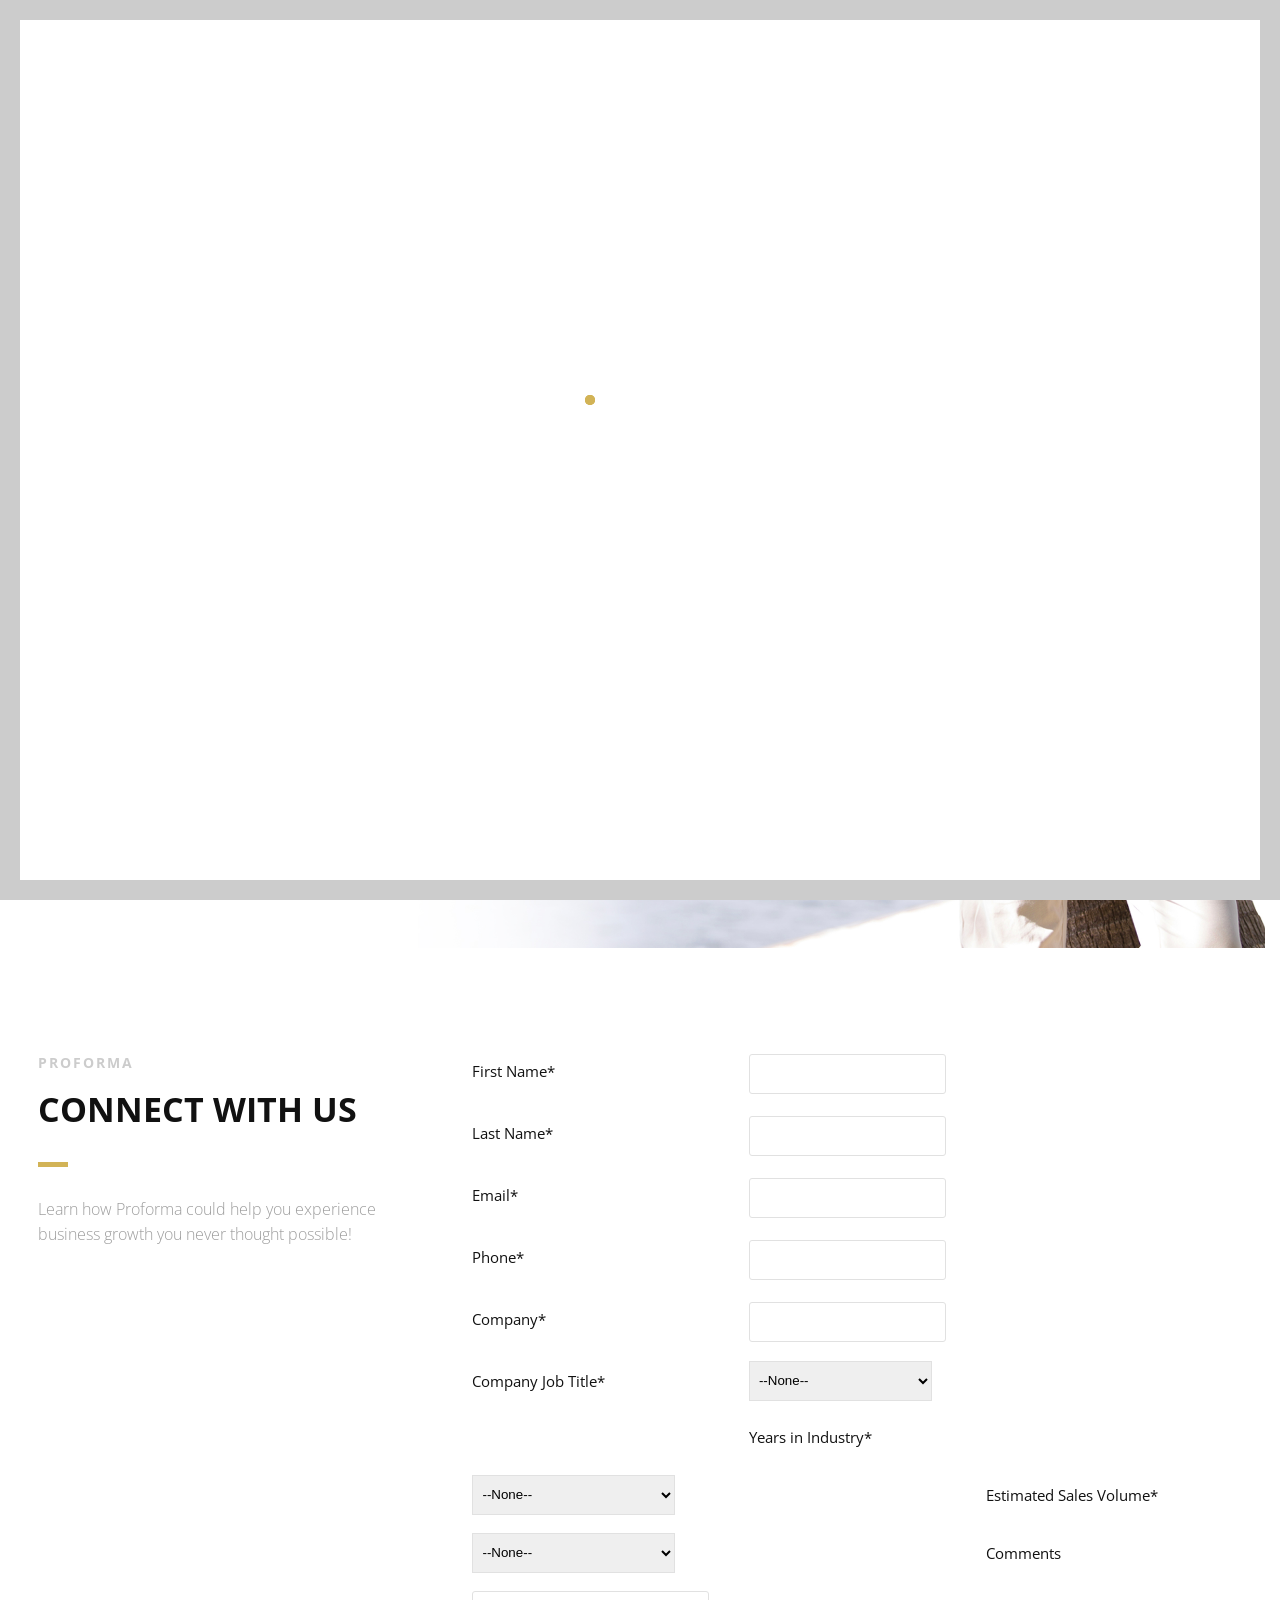
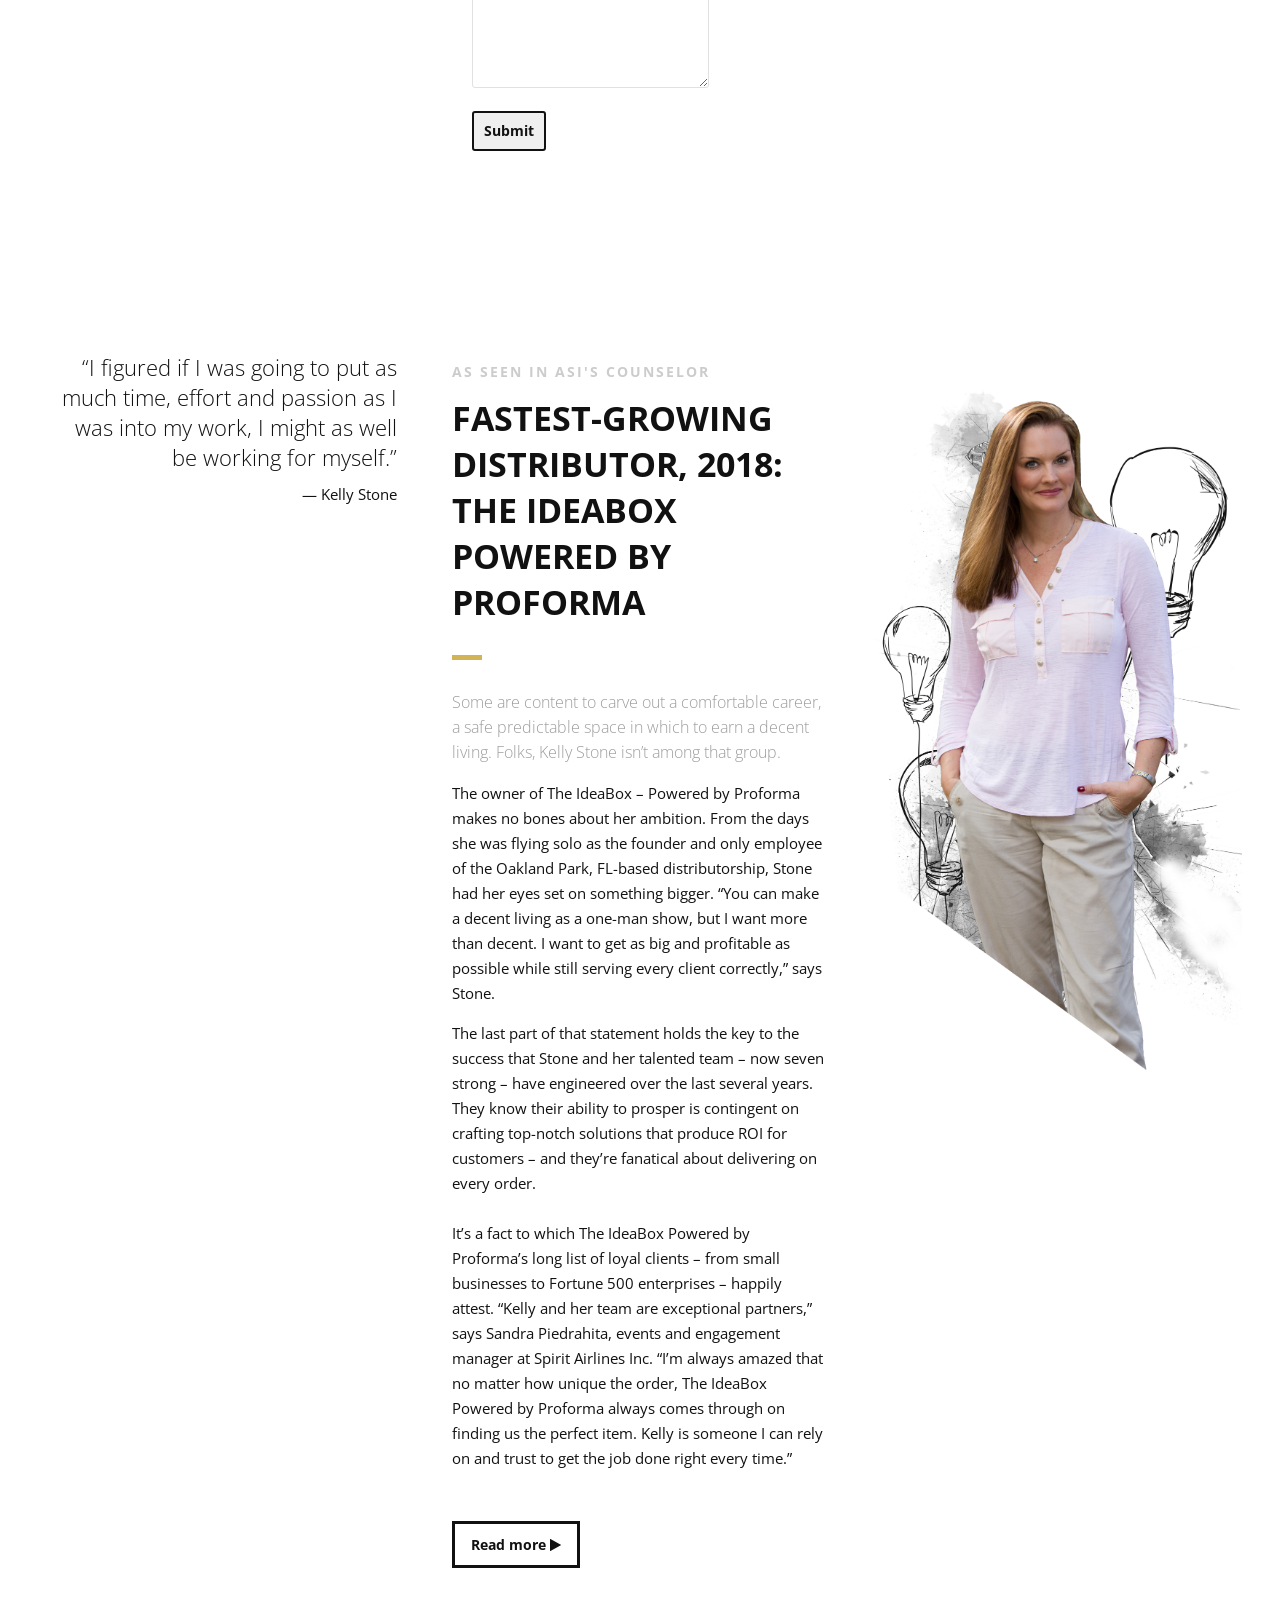
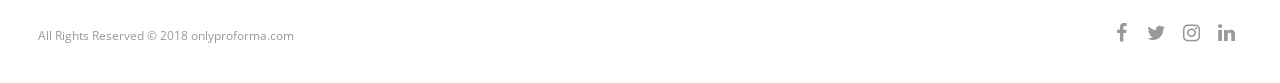
==== commit a36b5472: "Add files via upload" ====
--- a/IdeaboxTopDistributor/index.html
+++ b/IdeaboxTopDistributor/index.html
@@ -4,7 +4,7 @@
     <meta charset="UTF-8">
 
     <!--Page Title-->
-    <title>Namari - Free Landing Page Template</title>
+    <title>The IdeaBox</title>
 
     <!--Meta Keywords and Description-->
     <meta name="keywords" content="">
@@ -74,28 +74,24 @@
                         <!--Social Icons in Header-->
                         <ul class="social-icons">
                             <li>
-                                <a target="_blank" title="Facebook" href="https://www.facebook.com/username">
-                                    <i class="fa fa-facebook fa-1x"></i><span>Facebook</span>
+                                <a target="_blank" title="Facebook" href="https://www.instagram.com/proforma/?hl=en">
+                                    <i class="fa fa-facebook fa-1x" style="color: white;"></i><span>Facebook</span>
+                                </a>
+                            </li>
+                           
+                            <li>
+                                <a target="_blank" title="Twitter" href="https://twitter.com/proformapfg">
+                                    <i class="fa fa-twitter fa-1x " style="color: white;"></i><span>Twitter</span>
                                 </a>
                             </li>
                             <li>
-                                <a target="_blank" title="Google+" href="http://google.com/+username">
-                                    <i class="fa fa-google-plus fa-1x"></i><span>Google+</span>
+                                <a target="_blank" title="Instagram" href="https://www.instagram.com/proforma/?hl=en">
+                                    <i class="fa fa-instagram fa-1x" style="color: white;"></i><span>Instagram</span>
                                 </a>
                             </li>
                             <li>
-                                <a target="_blank" title="Twitter" href="http://www.twitter.com/username">
-                                    <i class="fa fa-twitter fa-1x"></i><span>Twitter</span>
-                                </a>
-                            </li>
-                            <li>
-                                <a target="_blank" title="Instagram" href="http://www.instagram.com/username">
-                                    <i class="fa fa-instagram fa-1x"></i><span>Instagram</span>
-                                </a>
-                            </li>
-                            <li>
-                                <a target="_blank" title="behance" href="http://www.behance.net">
-                                    <i class="fa fa-behance fa-1x"></i><span>Behance</span>
+                                <a target="_blank" title="LinkedIn" href="https://www.linkedin.com/company/proforma/">
+                                    <i class="fa fa-linkedin fa-1x" style="color: white;"></i><span>LinkedIn</span>
                                 </a>
                             </li>
                         </ul>
@@ -103,36 +99,10 @@
 
                     </aside>
 
-                    <!--Main Navigation-->
-                    <nav id="nav-main">
-                        <ul>
-                            <li>
-                                <a href="#banner">Home</a>
-                            </li>
-                            <li>
-                                <a href="#about">About</a>
-                            </li>
-                            <li>
-                                <a href="#gallery">Gallery</a>
-                            </li>
-                            <li>
-                                <a href="#services">Services</a>
-                            </li>
-                            <li>
-                                <a href="#testimonials">Testimonials</a>
-                            </li>
-                            <li>
-                                <a href="#clients">Clients</a>
-                            </li>
-                            <li>
-                                <a href="#pricing">Pricing</a>
-                            </li>
-                        </ul>
-                    </nav>
-                    <!--End of Main Navigation-->
-
-                    <div id="nav-trigger"><span></span></div>
-                    <nav id="nav-mobile"></nav>
+                    
+
+                 
+                    
 
                 </div>
             </div>
@@ -144,13 +114,14 @@
             <div class="col-38">
 
                 <div class="section-heading">
-                    <h1>A FREE AND SIMPLE LANDING PAGE</h1>
-                    <h2>Namari is a free landing page template you can use for your projects. It is free to use for your
-                        personal and commercial projects, enjoy!</h2>
+                    <h1>THE IDEABOX POWERED BY PROFORMA
+
+</h1>
+                    <h2>Fastest-Growing Distributor of 2018 with 212% growth in three years<br><br> Healthy ambition, client-first focus and a holistic approach to tailoring custom marketing programs has propelled Kelly Stone, Owner of IdeaBox Powered by Proforma, to lofty heights.</h2>
                 </div>
 
                 <!--Call to Action-->
-                <a href="#" class="button">START CREATING TODAY</a>
+                <a href="https://www.asicentral.com/news/podcast/strategy-session/fastest-growing-distributor-2018/" target="_blank" class="button">LISTEN TO THE ASI STRATEGY SESSION PODCAST</a>
                 <!--End Call to Action-->
 
             </div>
@@ -168,75 +139,112 @@
 
                 <div class="col-3">
                     <div class="section-heading">
-                        <h3>SUCCESS</h3>
-                        <h2 class="section-title">How We Help You To Sell Your Product</h2>
-                        <p class="section-subtitle">Lorem ipsum dolor sit amet, consectetur adipiscing elit, sed do
-                            eiusmod tempor incididunt ut labore et dolore magna aliqua. Ut enim ad minim veniam!</p>
+                        <h3>PROFORMA</h3>
+                        <h2 class="section-title">CONNECT WITH US </h2>
+                        <p class="section-subtitle">Learn how Proforma could help you experience business growth you never thought possible!</p>
                     </div>
 
                 </div>
 
                 <div class="col-2-3">
-
-                    <!--Icon Block-->
-                    <div class="col-2 icon-block icon-top wow fadeInUp" data-wow-delay="0.1s">
-                        <!--Icon-->
-                        <div class="icon">
-                            <i class="fa fa-html5 fa-2x"></i>
-                        </div>
-                        <!--Icon Block Description-->
-                        <div class="icon-block-description">
-                            <h4>HTML5 &amp; CSS3</h4>
-                            <p>Has ne tritani atomorum conclusionemque, in dolorum volumus cotidieque eum. At vis choro
-                                neglegentur iudico</p>
-                        </div>
-                    </div>
-                    <!--End of Icon Block-->
-
-                    <!--Icon Block-->
-                    <div class="col-2 icon-block icon-top wow fadeInUp" data-wow-delay="0.3s">
-                        <!--Icon-->
-                        <div class="icon">
-                            <i class="fa fa-bolt fa-2x"></i>
-                        </div>
-                        <!--Icon Block Description-->
-                        <div class="icon-block-description">
-                            <h4>Easy to Use</h4>
-                            <p>Cu vero ipsum vim, doctus facilisi sea in. Eam ex falli honestatis repudiandae, sit
-                                detracto mediocrem disputationi</p>
-                        </div>
-                    </div>
-                    <!--End of Icon Block-->
-
-                    <!--Icon Block-->
-                    <div class="col-2 icon-block icon-top wow fadeInUp" data-wow-delay="0.5s">
-                        <!--Icon-->
-                        <div class="icon">
-                            <i class="fa fa-tablet fa-2x"></i>
-                        </div>
-                        <!--Icon Block Description-->
-                        <div class="icon-block-description">
-                            <h4>Fully Responsive</h4>
-                            <p>Id porro tritani recusabo usu, eum intellegam consequuntur et. Fugit debet ea sit, an pro
-                                nemore vivendum</p>
-                        </div>
-                    </div>
-                    <!--End of Icon Block-->
-
-                    <!--Icon Block-->
-                    <div class="col-2 icon-block icon-top wow fadeInUp" data-wow-delay="0.5s">
-                        <!--Icon-->
-                        <div class="icon">
-                            <i class="fa fa-rocket fa-2x"></i>
-                        </div>
-                        <!--Icon Block Description-->
-                        <div class="icon-block-description">
-                            <h4>Parallax Effect</h4>
-                            <p>Id porro tritani recusabo usu, eum intellegam consequuntur et. Fugit debet ea sit, an pro
-                                nemore vivendum</p>
-                        </div>
-                    </div>
-                    <!--End of Icon Block-->
+<form action="https://webto.salesforce.com/servlet/servlet.WebToLead?encoding=UTF-8" method="POST" onsubmit="return checkform(this);">
+<input type="hidden" name="captcha_settings" value='{"keyname":"reCaptcha","fallback":"true","orgId":"00Dj0000000IBan","ts":""}'>
+                                             <input type="hidden" name="oid" value="00Dj0000000IBan">
+                                             <input type="hidden" name="retURL" value="http://www.onlyproforma.com/L_Landing/L_Landing_thankyouD2.aspx">
+                                             <input id="lead_source" name="lead_source" type="hidden" value="Advertising - Digital">
+                                             <input id="00Nj0000009Mf1S" name="00Nj0000009Mf1S" type="hidden" value="Fastest-Growing/ASI/Ad">
+                                             <input id="Campaign_ID" name="Campaign_ID" type="hidden" value="701f1000002JiBy">
+
+<div width="90%" bgcolor="#d1d2d7">
+<div class="col-25"><label for="first_name">First Name*</label></div>
+                                                <div class="col-75"><input id="first_name" maxlength="40" name="first_name" required="" size="20" type="text"></div>
+                                                <div class="col-25">
+                                                   <label for="last_name">Last Name*</label>
+                                                </div>
+                                                <div class="col-75"><input id="last_name" maxlength="80" name="last_name" required="" size="20" type="text"></div>
+                                                <div class="col-25">
+                                                   <label for="email">Email*</label>
+                                                </div>
+                                                <div class="col-75"><input id="email" maxlength="80" name="email" required="" size="20" type="text"></div>
+                                                <div class="col-25"><label for="phone">Phone*</label></div>
+                                                <div class="col-75"><input id="phone" maxlength="40" name="phone" required="" size="20" type="text"></div>
+                                                <div class="col-25"><label for="company">Company*</label></div>
+                                                <div class="col-75"><input id="company" maxlength="40" name="company" size="20" type="text" required></div>
+	
+                                                <div class="col-25">
+                                                   Company Job Title*
+                                                </div>
+                                                <div class="col-75">
+                                                   <select  id="00Nj0000009MgMv" name="00Nj0000009MgMv" title="Co Job Title" required="">
+                                                      <option value="" >--None--</option>
+                                                      <option value="CSR">CSR</option>
+                                                      <option value="Founder">Founder</option>
+                                                      <option value="Inside Accounts Manager">Inside Accounts Manager</option>
+                                                      <option value="Other">Other</option>
+                                                      <option value="Owner">Owner</option>
+                                                      <option value="President">President</option>
+                                                      <option value="Sales Mgr">Sales Mgr</option>
+                                                      <option value="Sales Rep">Sales Rep</option>
+                                                      <option value="VP">VP</option>
+                                                      <option value="VP of Sales">VP of Sales</option>
+                                                   </select>
+                                                </div>
+	
+<div class="col-25">
+                                                   Years in Industry*
+                                                </div>
+													
+                                                <div class="col-75" >
+                                                   <select id="00Nj0000008zMVd" title="Years experience in the industry" name="00Nj0000008zMVd" style="width:203px;" required="">
+                                                      <option value="">--None--</option>
+                                                      <option value="Not currently in the industry">Not currently in the industry</option>
+                                                      <option value="1-5 years">1-5 years</option>
+                                                      <option value="6-10 years">6-10 years</option>
+                                                      <option value="10-20 years">10-20 years</option>
+                                                      <option value="20+ years">20+ years</option>
+                                                   </select>
+                                                </div>
+													
+		
+		
+													
+                                                <div class="col-25">
+                                                   Estimated Sales Volume*
+                                                </div>
+	
+                                                <div class="col-75">
+                                                   <select  id="00Nj00000073CJe" name="00Nj00000073CJe" title="Estimated Sales Volume"  style="width:203px;" required >
+                                                      <option value="">--None--</option>
+                                                      <option value="Unknown">I do not have experience</option>
+                                                      <option value="Below $100k">Below $100k</option>
+                                                      <option value="$100k - $250k">$100k - $250k</option>
+                                                      <option value="$250k - $500k">$250k - $500k</option>
+                                                      <option value="$500k - $1 million">$500k - $1 million</option>
+                                                      <option value="$1-10 million">$1-10 million</option>
+                                                      <option value="$10-50 million">$10-50 million</option>
+                                                      <option value="over $50 million">over $50 million</option>
+                                                   </select>
+                                                </div>
+														
+		
+		
+                                                <div>
+                                                   <div class="col-25">Comments</div>
+                                                   <div class="col-75"><textarea id="00Nj0000008zMVi" cols="25" name="00Nj0000008zMVi" rows="5" wrap="soft"></textarea></div>
+                                                </div>
+		
+                                                
+                                                   <div class="col-25">
+                                                      <div class="g-recaptcha" data-sitekey="6LdUxR0UAAAAALgTRf1HRqjH07E5qaaIbbQ9VqQ-"></div>
+                                                   </div>
+                                                
+                                                <div class="col-75">
+                                                   <input id="clicksource" name="source" type="hidden" value="OnlyProformaWeb">
+                                                   <input id="btnSubmit" type="submit" value="Submit" style="margin-right: 35px;"> 
+                                                </div>
+													
+                                          </form>
+                    
 
                 </div>
 
@@ -247,25 +255,7 @@
         <!--End of Introduction-->
 
 
-        <!--Gallery-->
-        <aside id="gallery" class="row text-center scrollto clearfix" data-featherlight-gallery
-                 data-featherlight-filter="a">
-
-                <a href="images/gallery-images/gallery-image-1.jpg" data-featherlight="image" class="col-3 wow fadeIn"
-                   data-wow-delay="0.1s"><img src="images/gallery-images/gallery-image-1.jpg" alt="Landing Page"/></a>
-                <a href="images/gallery-images/gallery-image-2.jpg" data-featherlight="image" class="col-3 wow fadeIn"
-                   data-wow-delay="0.3s"><img src="images/gallery-images/gallery-image-2.jpg" alt="Landing Page"/></a>
-                <a href="images/gallery-images/gallery-image-3.jpg" data-featherlight="image" class="col-3 wow fadeIn"
-                   data-wow-delay="0.5s"><img src="images/gallery-images/gallery-image-3.jpg" alt="Landing Page"/></a>
-                <a href="images/gallery-images/gallery-image-4.jpg" data-featherlight="image" class="col-3 wow fadeIn"
-                   data-wow-delay="1.1s"><img src="images/gallery-images/gallery-image-4.jpg" alt="Landing Page"/></a>
-                <a href="images/gallery-images/gallery-image-5.jpg" data-featherlight="image" class="col-3 wow fadeIn"
-                   data-wow-delay="0.9s"><img src="images/gallery-images/gallery-image-5.jpg" alt="Landing Page"/></a>
-                <a href="images/gallery-images/gallery-image-6.jpg" data-featherlight="image" class="col-3 wow fadeIn"
-                   data-wow-delay="0.7s"><img src="images/gallery-images/gallery-image-6.jpg" alt="Landing Page"/></a>
-
-        </aside>
-        <!--End of Gallery-->
+        
 
 
         <!--Content Section-->
@@ -278,10 +268,8 @@
                 <div class="col-3">
                     <!--User Testimonial-->
                     <blockquote class="testimonial text-right bigtest">
-                        <q>Lorem ipsum dolor sit amet, consectetur adipiscing elit, sed do eiusmod tempor incididunt ut
-                            labore
-                            et dolore magna aliqua</q>
-                        <footer>— John Doe, Happy Customer</footer>
+                        <q>I figured if I was going to put as much time, effort and passion as I was into my work, I might as well be working for myself.</q>
+                        <footer>— Kelly Stone</footer>
                     </blockquote>
                     <!-- End of Testimonial-->
 
@@ -291,23 +279,22 @@
                 <!--Content of the Right Side-->
                 <div class="col-3">
                     <div class="section-heading">
-                        <h3>BELIEVING</h3>
-                        <h2 class="section-title">Focusing On What Matters Most</h2>
-                        <p class="section-subtitle">Lorem ipsum dolor sit amet, consectetur adipiscing elit, sed do
-                            eiusmod tempor incididunt ut labore et dolore magna aliqua. Ut enim ad minim veniam!</p>
+                        <h3>AS SEEN IN ASI'S COUNSELOR</h3>
+                        <h2 class="section-title">FASTEST-GROWING DISTRIBUTOR, 2018: THE IDEABOX POWERED BY PROFORMA</h2>
+                        <p class="section-subtitle">Some are content to carve out a comfortable career, a safe predictable space in which to earn a decent living. Folks, Kelly Stone isn’t among that group. </p>
                     </div>
-                    <p>Sed ut perspiciatis unde omnis iste natus error sit voluptatem accusantium doloremque laudantium,
-                        totam rem aperiam, eaque ipsa quae ab illo inventore veritatis et quasi architecto beatae vitae
-                        dicta sunt explicabo.
+                    <p>
+
+The owner of The IdeaBox – Powered by Proforma makes no bones about her ambition. From the days she was flying solo as the founder and only employee of the Oakland Park, FL-based distributorship, Stone had her eyes set on something bigger. “You can make a decent living as a one-man show, but I want more than decent. I want to get as big and profitable as possible while still serving every client correctly,” says Stone.
                     </p>
                     <p>
-                        Nemo enim ipsam voluptatem quia voluptas sit aspernatur aut odit aut fugit, sed quia
-                        consequuntur magni dolores eos qui ratione voluptatem sequi nesciunt.
-                        Neque porro quisquam est, qui dolorem ipsum quia dolor sit amet!
+                        The last part of that statement holds the key to the success that Stone and her talented team – now seven strong – have engineered over the last several years. They know their ability to prosper is contingent on crafting top-notch solutions that produce ROI for customers – and they’re fanatical about delivering on every order.
+<br><br>
+It’s a fact to which The IdeaBox Powered by Proforma’s long list of loyal clients – from small businesses to Fortune 500 enterprises – happily attest. “Kelly and her team are exceptional partners,” says Sandra Piedrahita, events and engagement manager at Spirit Airlines Inc. “I’m always amazed that no matter how unique the order, The IdeaBox Powered by Proforma always comes through on finding us the perfect item. Kelly is someone I can rely on and trust to get the job done right every time.”
                     </p>
                     <!-- Just replace the Video ID "UYJ5IjBRlW8" with the ID of your video on YouTube (Found within the URL) -->
-                    <a href="#" data-videoid="UYJ5IjBRlW8" data-videosite="youtube" class="button video link-lightbox">
-                        WATCH VIDEO <i class="fa fa-play" aria-hidden="true"></i>
+                    <a href="https://www.asicentral.com/news/web-exclusive/july-2018/fastest-growing-distributor-2018-the-ideabox-powered-by-proforma/" target="_blank" class="button">
+                        Read more  <i class="fa fa-play" aria-hidden="true"></i>
                     </a>
                 </div>
                 <!--End Content Right Side-->
@@ -322,189 +309,7 @@
         </div>
         <!--End of Content Section-->
 
-        <!--Testimonials-->
-        <aside id="testimonials" class="scrollto text-center" data-enllax-ratio=".2">
-
-            <div class="row clearfix">
-
-                <div class="section-heading">
-                    <h3>FEEDBACK</h3>
-                    <h2 class="section-title">What our customers are saying</h2>
-                </div>
-
-                <!--User Testimonial-->
-                <blockquote class="col-3 testimonial classic">
-                    <img src="images/user-images/user-1.jpg" alt="User"/>
-                    <q>Lorem ipsum dolor sit amet, consectetur adipiscing elit, sed do eiusmod tempor incididunt ut
-                        labore
-                        et dolore magna aliqua</q>
-                    <footer>John Doe - Happy Customer</footer>
-                </blockquote>
-                <!-- End of Testimonial-->
-
-                <!--User Testimonial-->
-                <blockquote class="col-3 testimonial classic">
-                    <img src="images/user-images/user-2.jpg" alt="User"/>
-                    <q>Lorem ipsum dolor sit amet, consectetur adipiscing elit, sed do eiusmod tempor incididunt ut
-                        labore
-                        et dolore magna aliqua</q>
-                    <footer>Roslyn Doe - Happy Customer</footer>
-                </blockquote>
-                <!-- End of Testimonial-->
-
-                <!--User Testimonial-->
-                <blockquote class="col-3 testimonial classic">
-                    <img src="images/user-images/user-3.jpg" alt="User"/>
-                    <q>Lorem ipsum dolor sit amet, consectetur adipiscing elit, sed do eiusmod tempor incididunt ut
-                        labore
-                        et dolore magna aliqua</q>
-                    <footer>Thomas Doe - Happy Customer</footer>
-                </blockquote>
-                <!-- End of Testimonial-->
-
-            </div>
-
-        </aside>
-        <!--End of Testimonials-->
-
-        <!--Clients-->
-        <section id="clients" class="scrollto clearfix">
-            <div class="row clearfix">
-
-                <div class="col-3">
-
-                    <div class="section-heading">
-                        <h3>TRUST</h3>
-                        <h2 class="section-title">Companies who use our services</h2>
-                        <p class="section-subtitle">Lorem ipsum dolor sit amet, consectetur adipiscing elit, sed do
-                            eiusmod
-                            tempor incididunt ut labore et dolore magna aliqua. Ut enim ad minim veniam!</p>
-                    </div>
-
-                </div>
-
-                <div class="col-2-3">
-
-                    <a href="#" class="col-3">
-                        <img src="images/company-images/company-logo1.png" alt="Company"/>
-                        <div class="client-overlay"><span>Tree</span></div>
-                    </a>
-                    <a href="#" class="col-3">
-                        <img src="images/company-images/company-logo2.png" alt="Company"/>
-                        <div class="client-overlay"><span>Fingerprint</span></div>
-                    </a>
-                    <a href="#" class="col-3">
-                        <img src="images/company-images/company-logo3.png" alt="Company"/>
-                        <div class="client-overlay"><span>The Man</span></div>
-                    </a>
-                    <a href="#" class="col-3">
-                        <img src="images/company-images/company-logo4.png" alt="Company"/>
-                        <div class="client-overlay"><span>Mustache</span></div>
-                    </a>
-                    <a href="#" class="col-3">
-                        <img src="images/company-images/company-logo5.png" alt="Company"/>
-                        <div class="client-overlay"><span>Goat</span></div>
-                    </a>
-                    <a href="#" class="col-3">
-                        <img src="images/company-images/company-logo6.png" alt="Company"/>
-                        <div class="client-overlay"><span>Justice</span></div>
-                    </a>
-                    <a href="#" class="col-3">
-                        <img src="images/company-images/company-logo7.png" alt="Company"/>
-                        <div class="client-overlay"><span>Ball</span></div>
-                    </a>
-                    <a href="#" class="col-3">
-                        <img src="images/company-images/company-logo8.png" alt="Company"/>
-                        <div class="client-overlay"><span>Cold</span></div>
-                    </a>
-
-                    <a href="#" class="col-3">
-                        <img src="images/company-images/company-logo9.png" alt="Company"/>
-                        <div class="client-overlay"><span>Cold</span></div>
-                    </a>
-
-                </div>
-
-            </div>
-        </section>
-        <!--End of Clients-->
-
-        <!--Pricing Tables-->
-        <section id="pricing" class="secondary-color text-center scrollto clearfix ">
-            <div class="row clearfix">
-
-                <div class="section-heading">
-                    <h3>YOUR CHOICE</h3>
-                    <h2 class="section-title">We have the right package for you</h2>
-                </div>
-
-                <!--Pricing Block-->
-                <div class="pricing-block col-3 wow fadeInUp" data-wow-delay="0.4s">
-                    <div class="pricing-block-content">
-                        <h3>Personal</h3>
-                        <p class="pricing-sub">The standard version</p>
-                        <div class="pricing">
-                            <div class="price"><span>$</span>19</div>
-                            <p>Lorem ipsum dolor sit amet, consectetur adipiscing elit</p>
-                        </div>
-                        <ul>
-                            <li>5 Downloads</li>
-                            <li>2 Extensions</li>
-                            <li>Tutorials</li>
-                            <li>Forum Support</li>
-                            <li>1 year free updates</li>
-                        </ul>
-                        <a href="#" class="button">BUY TODAY</a>
-                    </div>
-                </div>
-                <!--End Pricing Block-->
-
-                <!--Pricing Block-->
-                <div class="pricing-block featured col-3 wow fadeInUp" data-wow-delay="0.6s">
-                    <div class="pricing-block-content">
-                        <h3>Student</h3>
-                        <p class="pricing-sub">Most popular choice</p>
-                        <div class="pricing">
-                            <div class="price"><span>$</span>29</div>
-                            <p>Lorem ipsum dolor sit amet, consectetur adipiscing elit</p>
-                        </div>
-                        <ul>
-                            <li>15 Downloads</li>
-                            <li>5 Extensions</li>
-                            <li>Tutorials with Files</li>
-                            <li>Forum Support</li>
-                            <li>2 years free updates</li>
-                        </ul>
-                        <a href="#" class="button">BUY TODAY</a>
-                    </div>
-                </div>
-                <!--End Pricing Block-->
-
-                <!--Pricing Block-->
-                <div class="pricing-block col-3 wow fadeInUp" data-wow-delay="0.8s">
-                    <div class="pricing-block-content">
-                        <h3>Business</h3>
-                        <p class="pricing-sub">For the whole team</p>
-                        <div class="pricing">
-                            <div class="price"><span>$</span>49</div>
-                            <p>Lorem ipsum dolor sit amet, consectetur adipiscing elit</p>
-                        </div>
-                        <ul>
-                            <li>Unlimited Downloads</li>
-                            <li>Unlimited Extensions</li>
-                            <li>HD Video Tutorials</li>
-                            <li>Chat Support</li>
-                            <li>Lifetime free updates</li>
-                        </ul>
-                        <a href="#" class="button">BUY TODAY</a>
-                    </div>
-                </div>
-                <!--End Pricing Block-->
-
-            </div>
-        </section>
-        <!--End of Pricing Tables-->
-
+       
     </main>
     <!--End Main Content Area-->
 
@@ -513,33 +318,29 @@
     <footer id="landing-footer" class="clearfix">
         <div class="row clearfix">
 
-            <p id="copyright" class="col-2">Made with love by <a href="https://www.shapingrain.com">ShapingRain</a></p>
+            <p id="copyright" class="col-2">All Rights Reserved © 2018 <a href="https://www.onlyproforma.com">onlyproforma.com</a></p>
 
             <!--Social Icons in Footer-->
             <ul class="col-2 social-icons">
                 <li>
-                    <a target="_blank" title="Facebook" href="https://www.facebook.com/username">
+                    <a target="_blank" title="Facebook" href="https://www.instagram.com/proforma/?hl=en">
                         <i class="fa fa-facebook fa-1x"></i><span>Facebook</span>
+                    </a>
+                </li>
+               
+                <li>
+                    <a target="_blank" title="Twitter" href="https://twitter.com/proformapfg">
+                        <i class="fa fa-twitter fa-1x"></i><span>Twitter</span>
                     </a>
                 </li>
                 <li>
-                    <a target="_blank" title="Google+" href="http://google.com/+username">
-                        <i class="fa fa-google-plus fa-1x"></i><span>Google+</span>
+                    <a target="_blank" title="Instagram" href="https://www.instagram.com/proforma/?hl=en">
+                        <i class="fa fa-instagram fa-1x"></i><span>Instagram</span>
                     </a>
                 </li>
                 <li>
-                    <a target="_blank" title="Twitter" href="http://www.twitter.com/username">
-                        <i class="fa fa-twitter fa-1x"></i><span>Twitter</span>
-                    </a>
-                </li>
-                <li>
-                    <a target="_blank" title="Instagram" href="http://www.instagram.com/username">
-                        <i class="fa fa-instagram fa-1x"></i><span>Instagram</span>
-                    </a>
-                </li>
-                <li>
-                    <a target="_blank" title="behance" href="http://www.behance.net">
-                        <i class="fa fa-behance fa-1x"></i><span>Behance</span>
+                    <a target="_blank" title="LinkedIn" href="https://www.linkedin.com/company/proforma/">
+                        <i class="fa fa-linkedin fa-1x"></i><span>LinkedIn</span>
                     </a>
                 </li>
             </ul>
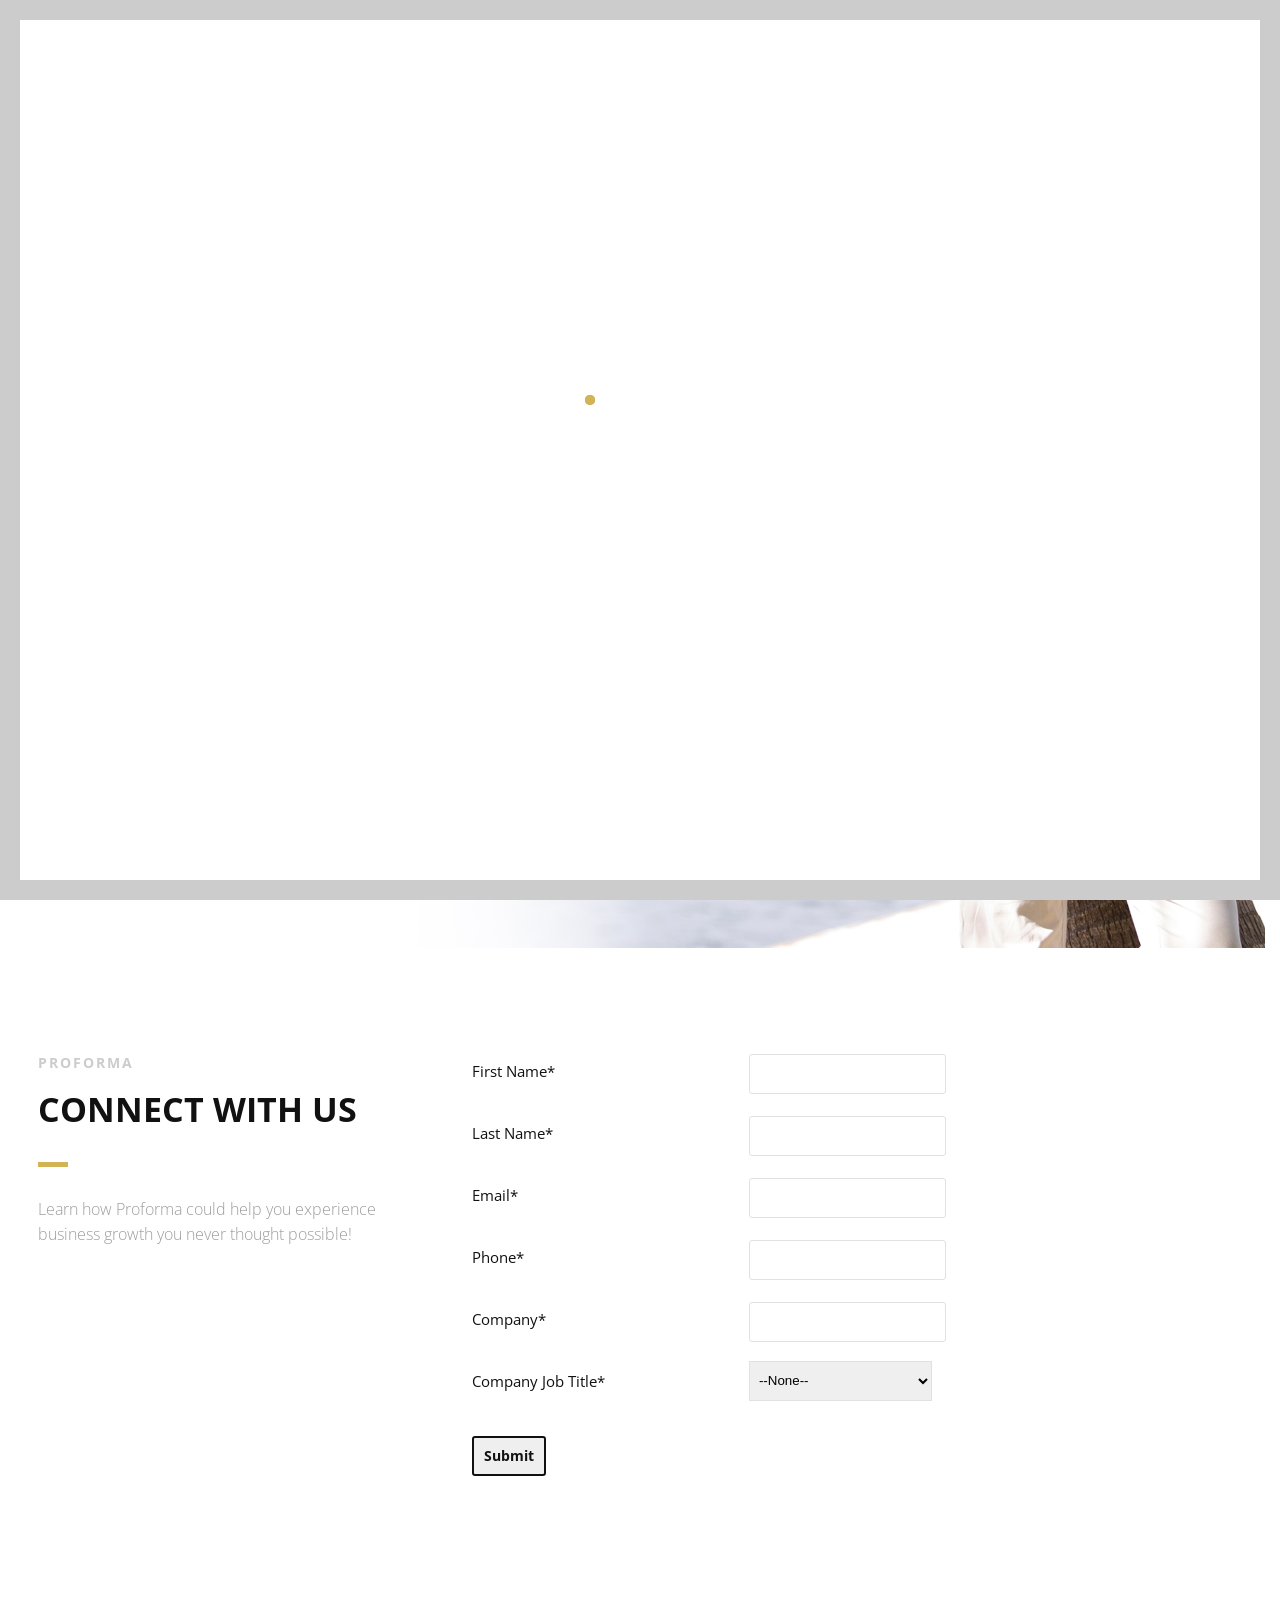
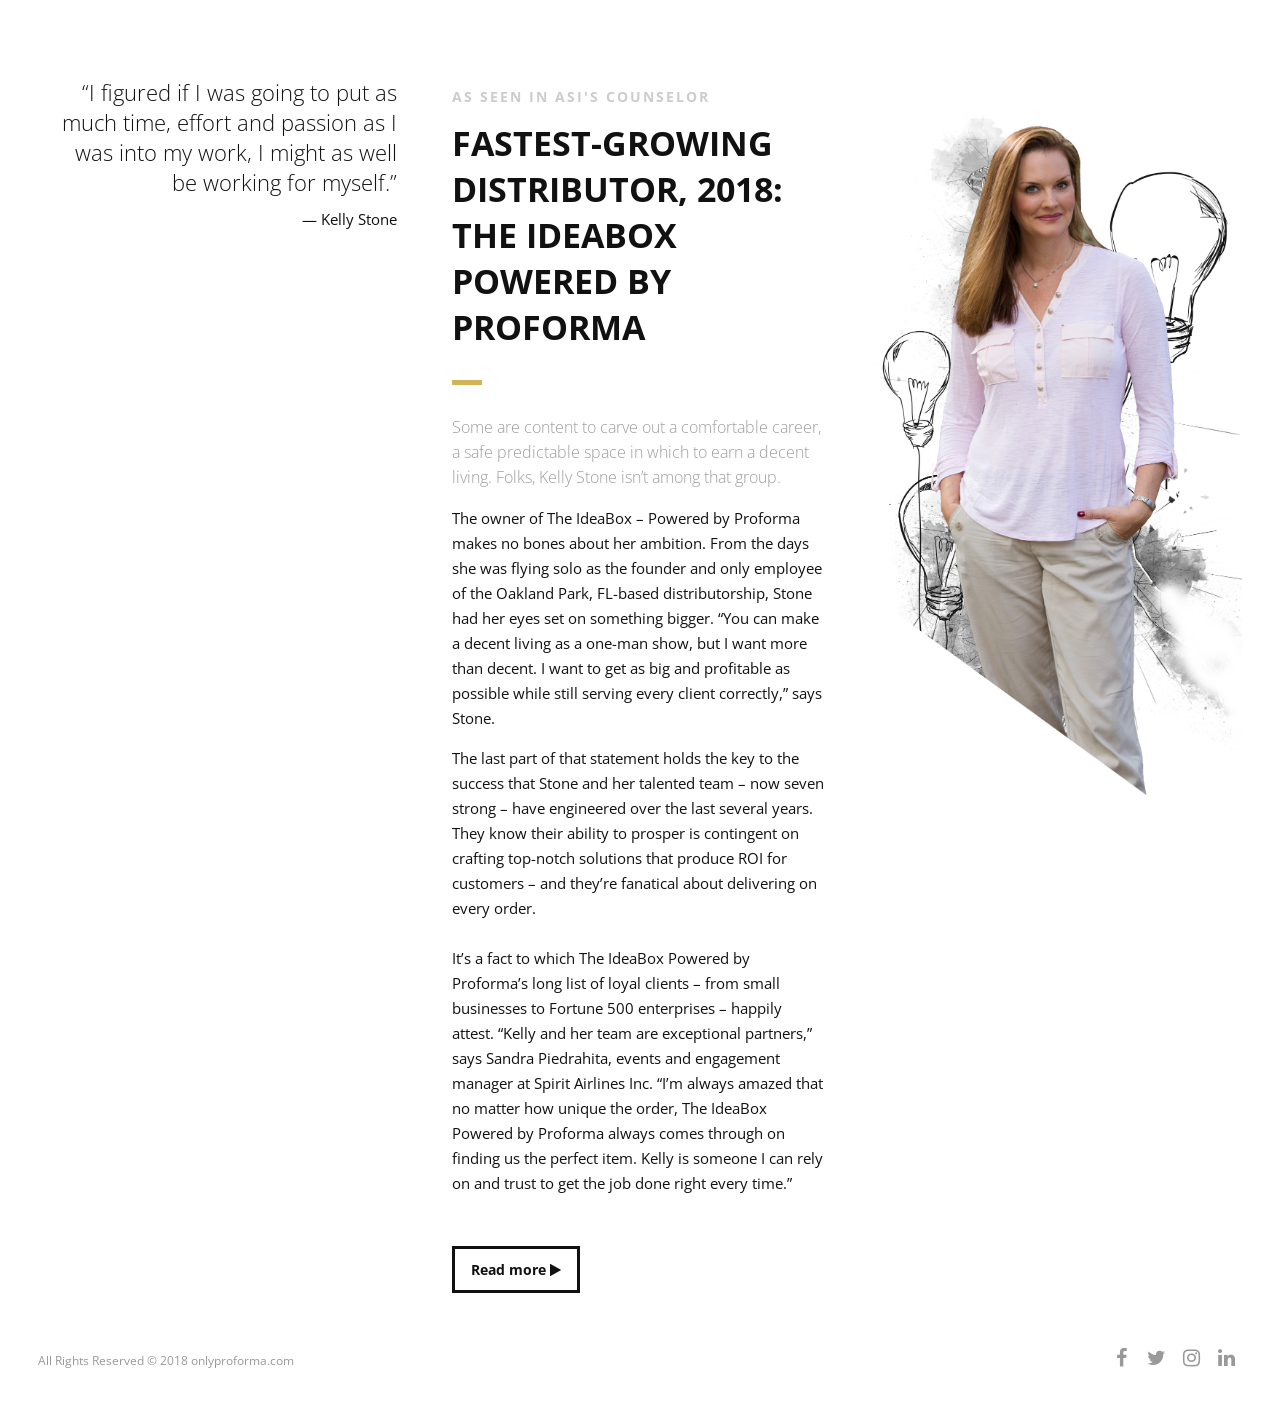
==== commit 18977db5: "Add files via upload" ====
--- a/IdeaboxTopDistributor/index.html
+++ b/IdeaboxTopDistributor/index.html
@@ -146,9 +146,9 @@
 
                 </div>
 
-                <div class="col-2-3">
+              <div class="col-2-3">
 <form action="https://webto.salesforce.com/servlet/servlet.WebToLead?encoding=UTF-8" method="POST" onsubmit="return checkform(this);">
-<input type="hidden" name="captcha_settings" value='{"keyname":"reCaptcha","fallback":"true","orgId":"00Dj0000000IBan","ts":""}'>
+
                                              <input type="hidden" name="oid" value="00Dj0000000IBan">
                                              <input type="hidden" name="retURL" value="http://www.onlyproforma.com/L_Landing/L_Landing_thankyouD2.aspx">
                                              <input id="lead_source" name="lead_source" type="hidden" value="Advertising - Digital">
@@ -171,10 +171,10 @@
                                                 <div class="col-25"><label for="company">Company*</label></div>
                                                 <div class="col-75"><input id="company" maxlength="40" name="company" size="20" type="text" required></div>
 	
-                                                <div class="col-25">
+              <div class="col-25">
                                                    Company Job Title*
-                                                </div>
-                                                <div class="col-75">
+              </div>
+              <div class="col-75">
                                                    <select  id="00Nj0000009MgMv" name="00Nj0000009MgMv" title="Co Job Title" required="">
                                                       <option value="" >--None--</option>
                                                       <option value="CSR">CSR</option>
@@ -188,67 +188,31 @@
                                                       <option value="VP">VP</option>
                                                       <option value="VP of Sales">VP of Sales</option>
                                                    </select>
-                                                </div>
+              </div>
+	<div> </div></div>
 	
-<div class="col-25">
-                                                   Years in Industry*
-                                                </div>
-													
-                                                <div class="col-75" >
-                                                   <select id="00Nj0000008zMVd" title="Years experience in the industry" name="00Nj0000008zMVd" style="width:203px;" required="">
-                                                      <option value="">--None--</option>
-                                                      <option value="Not currently in the industry">Not currently in the industry</option>
-                                                      <option value="1-5 years">1-5 years</option>
-                                                      <option value="6-10 years">6-10 years</option>
-                                                      <option value="10-20 years">10-20 years</option>
-                                                      <option value="20+ years">20+ years</option>
-                                                   </select>
-                                                </div>
-													
+
+	
+     <div>
+<div class="col-75"> </div></div>
+<div > </div>
+	  													
 		
 		
-													
-                                                <div class="col-25">
-                                                   Estimated Sales Volume*
-                                                </div>
-	
-                                                <div class="col-75">
-                                                   <select  id="00Nj00000073CJe" name="00Nj00000073CJe" title="Estimated Sales Volume"  style="width:203px;" required >
-                                                      <option value="">--None--</option>
-                                                      <option value="Unknown">I do not have experience</option>
-                                                      <option value="Below $100k">Below $100k</option>
-                                                      <option value="$100k - $250k">$100k - $250k</option>
-                                                      <option value="$250k - $500k">$250k - $500k</option>
-                                                      <option value="$500k - $1 million">$500k - $1 million</option>
-                                                      <option value="$1-10 million">$1-10 million</option>
-                                                      <option value="$10-50 million">$10-50 million</option>
-                                                      <option value="over $50 million">over $50 million</option>
-                                                   </select>
-                                                </div>
-														
-		
-		
-                                                <div>
-                                                   <div class="col-25">Comments</div>
-                                                   <div class="col-75"><textarea id="00Nj0000008zMVi" cols="25" name="00Nj0000008zMVi" rows="5" wrap="soft"></textarea></div>
-                                                </div>
-		
+   
                                                 
-                                                   <div class="col-25">
-                                                      <div class="g-recaptcha" data-sitekey="6LdUxR0UAAAAALgTRf1HRqjH07E5qaaIbbQ9VqQ-"></div>
-                                                   </div>
+                                                  
                                                 
                                                 <div class="col-75">
                                                    <input id="clicksource" name="source" type="hidden" value="OnlyProformaWeb">
                                                    <input id="btnSubmit" type="submit" value="Submit" style="margin-right: 35px;"> 
                                                 </div>
-													
-                                          </form>
+	
+                </form>
                     
 
                 </div>
-
-            </div>
+</div>
 
 
         </section>
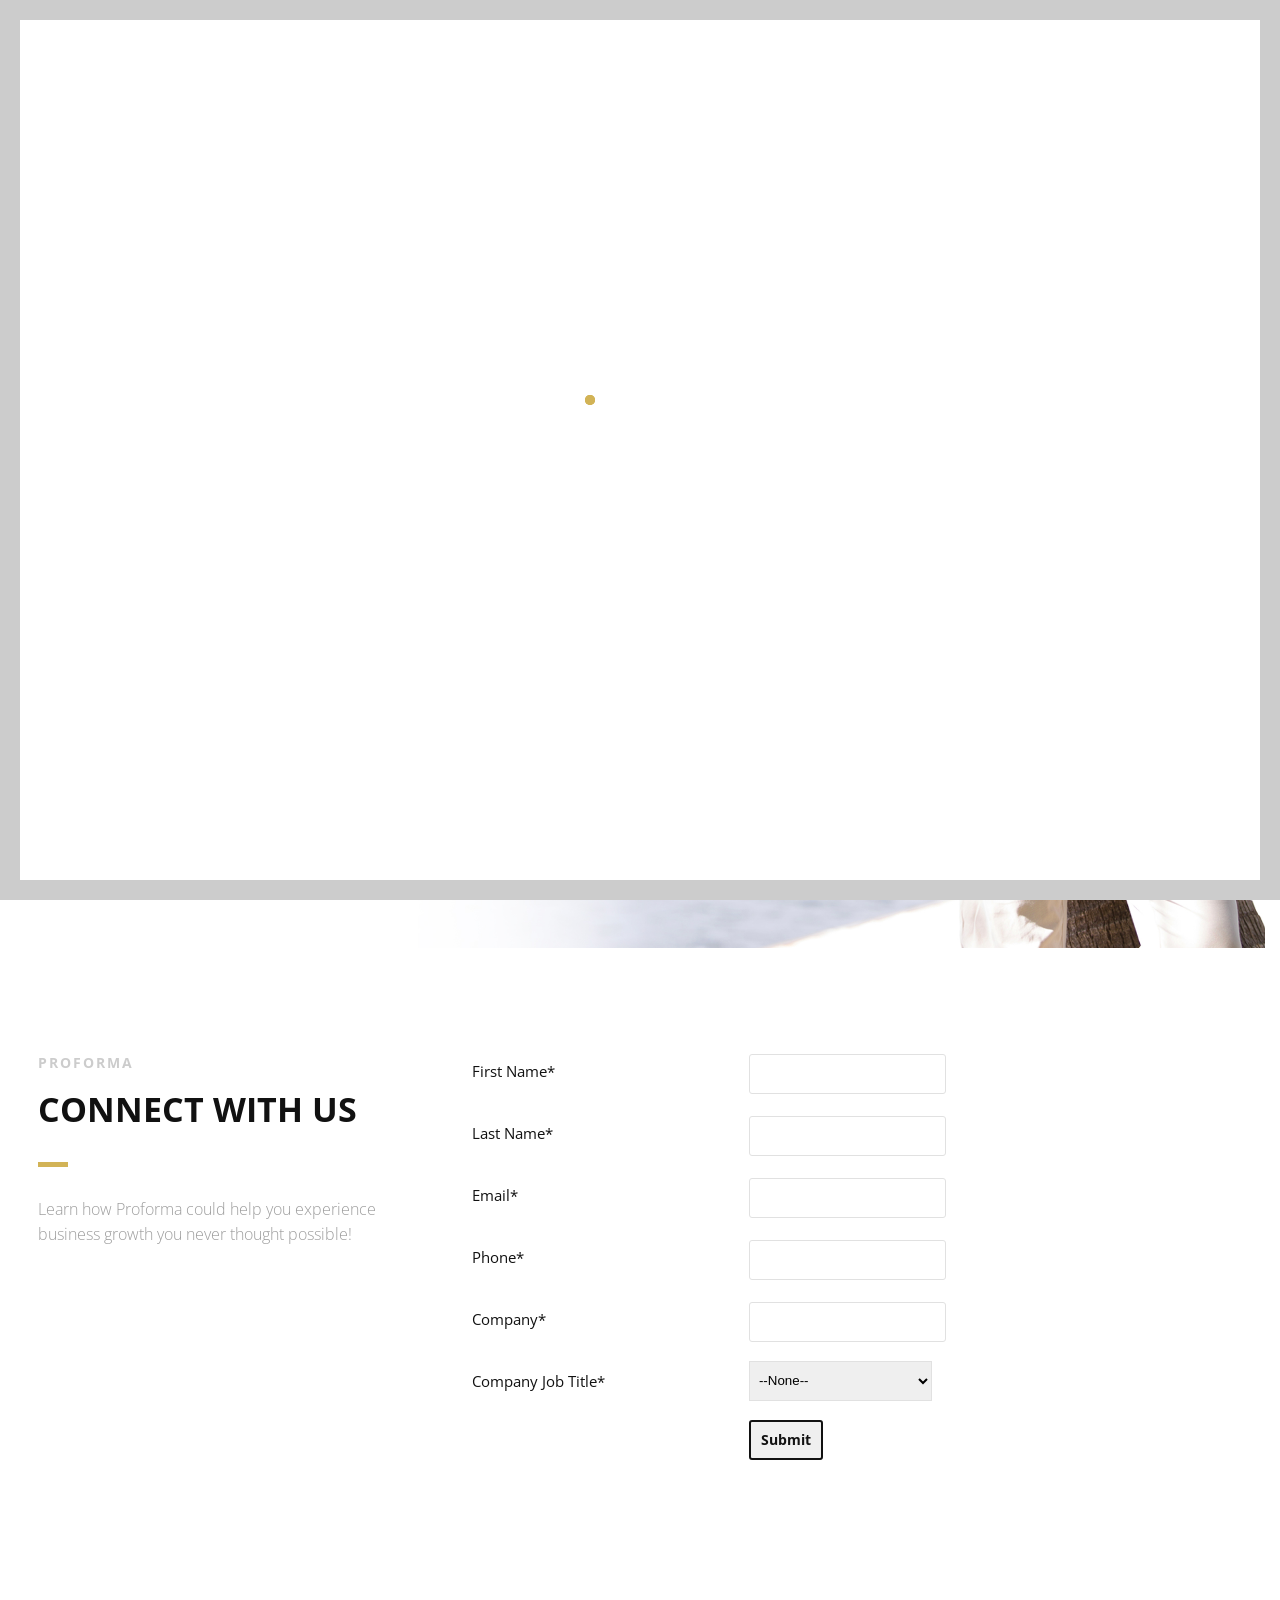
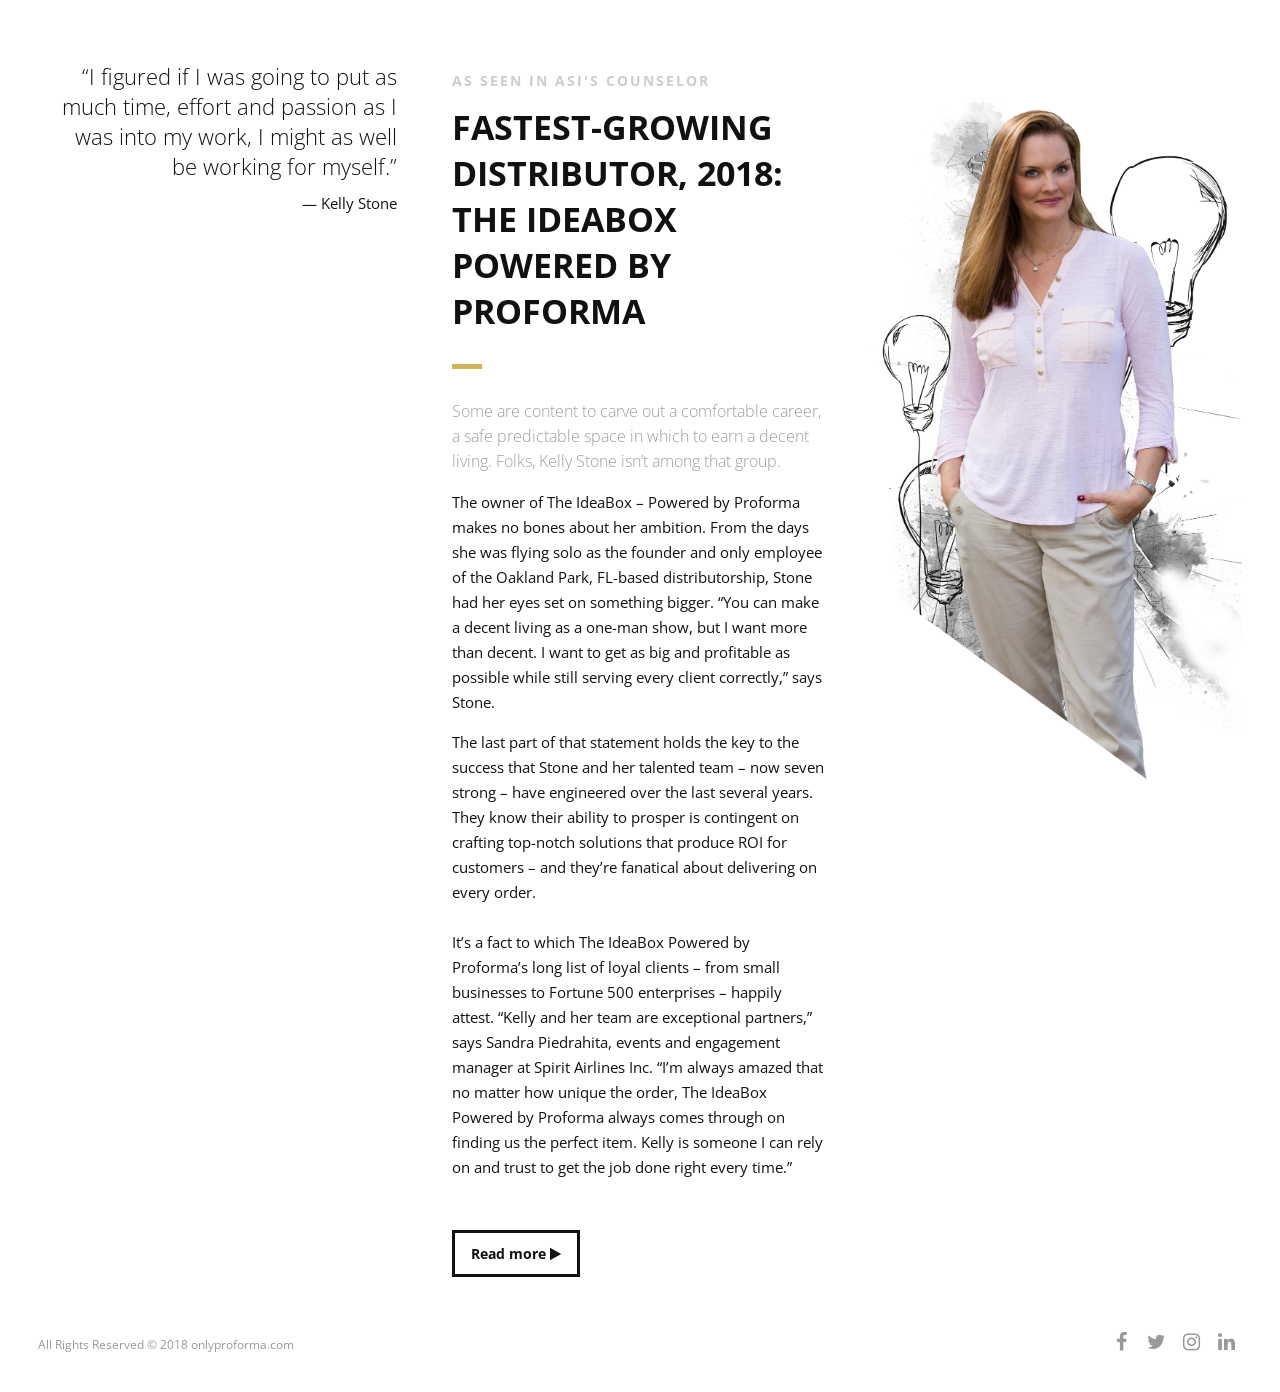
==== commit 8fcc20d0: "Add files via upload" ====
--- a/IdeaboxTopDistributor/index.html
+++ b/IdeaboxTopDistributor/index.html
@@ -1,334 +1,296 @@
 <!DOCTYPE html>
-<html>
-<head lang="en">
+<html lang="en">
+<head>
     <meta charset="UTF-8">
 
-    <!--Page Title-->
     <title>The IdeaBox</title>
 
-    <!--Meta Keywords and Description-->
     <meta name="keywords" content="">
     <meta name="description" content="">
-    <meta name="viewport" content="width=device-width, initial-scale=1.0, user-scalable=no"/>
-
-    <!--Favicon-->
-    <link rel="shortcut icon" href="images/favicon.ico" title="Favicon"/>
+    <meta name="viewport" content="width=device-width, initial-scale=1.0, user-scalable=no">
+
+    <link rel="shortcut icon" href="images/favicon.ico" title="Favicon">
 
     <!-- Main CSS Files -->
     <link rel="stylesheet" href="css/style.css">
-
-    <!-- Namari Color CSS -->
     <link rel="stylesheet" href="css/namari-color.css">
-
-    <!--Icon Fonts - Font Awesome Icons-->
     <link rel="stylesheet" href="css/font-awesome.min.css">
-
-    <!-- Animate CSS-->
-    <link href="css/animate.css" rel="stylesheet" type="text/css">
-
-    <!--Google Webfonts-->
-    <link href='https://fonts.googleapis.com/css?family=Open+Sans:400,300,600,700,800' rel='stylesheet' type='text/css'>
+    <link rel="stylesheet" href="css/animate.css" type="text/css">
+
+    <!-- Google Webfonts -->
+    <link href="https://fonts.googleapis.com/css?family=Open+Sans:400,300,600,700,800" rel="stylesheet" type="text/css">
 </head>
 <body>
 
-<!-- Preloader -->
-<div id="preloader">
-    <div id="status" class="la-ball-triangle-path">
-        <div></div>
-        <div></div>
-        <div></div>
+    <!-- Preloader -->
+    <div id="preloader">
+        <div id="status" class="la-ball-triangle-path">
+            <div></div>
+            <div></div>
+            <div></div>
+        </div>
     </div>
-</div>
-<!--End of Preloader-->
-
-<div class="page-border" data-wow-duration="0.7s" data-wow-delay="0.2s">
-    <div class="top-border wow fadeInDown animated" style="visibility: visible; animation-name: fadeInDown;"></div>
-    <div class="right-border wow fadeInRight animated" style="visibility: visible; animation-name: fadeInRight;"></div>
-    <div class="bottom-border wow fadeInUp animated" style="visibility: visible; animation-name: fadeInUp;"></div>
-    <div class="left-border wow fadeInLeft animated" style="visibility: visible; animation-name: fadeInLeft;"></div>
-</div>
-
-<div id="wrapper">
-
-    <header id="banner" class="scrollto clearfix" data-enllax-ratio=".5">
-        <div id="header" class="nav-collapse">
+    <!-- End of Preloader -->
+
+    <div class="page-border" data-wow-duration="0.7s" data-wow-delay="0.2s">
+        <div class="top-border wow fadeInDown animated" style="visibility: visible; animation-name: fadeInDown;"></div>
+        <div class="right-border wow fadeInRight animated" style="visibility: visible; animation-name: fadeInRight;"></div>
+        <div class="bottom-border wow fadeInUp animated" style="visibility: visible; animation-name: fadeInUp;"></div>
+        <div class="left-border wow fadeInLeft animated" style="visibility: visible; animation-name: fadeInLeft;"></div>
+    </div>
+
+    <div id="wrapper">
+
+        <header id="banner" class="scrollto clearfix" data-enllax-ratio=".5">
+            <div id="header" class="nav-collapse">
+                <div class="row clearfix">
+                    <div class="col-1">
+
+                        <!-- Logo -->
+                        <div id="logo">
+                            <img src="images/logo.png" id="banner-logo" alt="Landing Page">
+                            <img src="images/logo-2.png" id="navigation-logo" alt="Landing Page">
+                        </div>
+                        <!-- End of Logo -->
+
+                        <aside>
+                            <!-- Social Icons in Header -->
+                            <ul class="social-icons">
+                                <li>
+                                    <a target="_blank" rel="noopener noreferrer" title="Facebook" href="https://www.instagram.com/proforma/?hl=en">
+                                        <i class="fa fa-facebook fa-1x" style="color: white;"></i><span>Facebook</span>
+                                    </a>
+                                </li>
+                                <li>
+                                    <a target="_blank" rel="noopener noreferrer" title="Twitter" href="https://twitter.com/proformapfg">
+                                        <i class="fa fa-twitter fa-1x" style="color: white;"></i><span>Twitter</span>
+                                    </a>
+                                </li>
+                                <li>
+                                    <a target="_blank" rel="noopener noreferrer" title="Instagram" href="https://www.instagram.com/proforma/?hl=en">
+                                        <i class="fa fa-instagram fa-1x" style="color: white;"></i><span>Instagram</span>
+                                    </a>
+                                </li>
+                                <li>
+                                    <a target="_blank" rel="noopener noreferrer" title="LinkedIn" href="https://www.linkedin.com/company/proforma/">
+                                        <i class="fa fa-linkedin fa-1x" style="color: white;"></i><span>LinkedIn</span>
+                                    </a>
+                                </li>
+                            </ul>
+                            <!-- End of Social Icons in Header -->
+                        </aside>
+
+                    </div>
+                </div>
+            </div>
+            <!-- End of Header -->
+
+            <!-- Banner Content -->
+            <div id="banner-content" class="row clearfix">
+                <div class="col-38">
+                    <div class="section-heading">
+                        <h1>THE IDEABOX POWERED BY PROFORMA</h1>
+                        <h2>
+                            Fastest-Growing Distributor of 2018 with 212% growth in three years
+                            <br><br>
+                            Healthy ambition, client-first focus and a holistic approach to tailoring custom marketing programs has propelled Kelly Stone, Owner of IdeaBox Powered by Proforma, to lofty heights.
+                        </h2>
+                    </div>
+
+                    <a href="https://www.asicentral.com/news/podcast/strategy-session/fastest-growing-distributor-2018/" target="_blank" rel="noopener noreferrer" class="button">
+                        LISTEN TO THE ASI STRATEGY SESSION PODCAST
+                    </a>
+                </div>
+            </div>
+            <!-- End of Row -->
+        </header>
+
+        <!-- Main Content Area -->
+        <main id="content">
+
+            <!-- Introduction -->
+            <section id="about" class="introduction scrollto">
+                <div class="row clearfix">
+
+                    <div class="col-3">
+                        <div class="section-heading">
+                            <h3>PROFORMA</h3>
+                            <h2 class="section-title">CONNECT WITH US</h2>
+                            <p class="section-subtitle">
+                                Learn how Proforma could help you experience business growth you never thought possible!
+                            </p>
+                        </div>
+                    </div>
+
+                    <div class="col-2-3">
+                        <form action="https://webto.salesforce.com/servlet/servlet.WebToLead?encoding=UTF-8" method="POST">
+                            <input type="hidden" name="oid" value="00Dj0000000IBan">
+                            <input type="hidden" name="retURL" value="https://www.onlyproforma.com/L_Landing/L_Landing_thankyouD2.aspx">
+                            <input id="lead_source" name="lead_source" type="hidden" value="Advertising - Digital">
+                            <input id="00Nj0000009Mf1S" name="00Nj0000009Mf1S" type="hidden" value="Fastest-Growing/ASI/Ad">
+                            <input id="Campaign_ID" name="Campaign_ID" type="hidden" value="701f1000002JiBy">
+
+                            <div>
+                                <div class="col-25">
+                                    <label for="first_name">First Name*</label>
+                                </div>
+                                <div class="col-75">
+                                    <input id="first_name" maxlength="40" name="first_name" required size="20" type="text">
+                                </div>
+
+                                <div class="col-25">
+                                    <label for="last_name">Last Name*</label>
+                                </div>
+                                <div class="col-75">
+                                    <input id="last_name" maxlength="80" name="last_name" required size="20" type="text">
+                                </div>
+
+                                <div class="col-25">
+                                    <label for="email">Email*</label>
+                                </div>
+                                <div class="col-75">
+                                    <input id="email" maxlength="80" name="email" required size="20" type="email">
+                                </div>
+
+                                <div class="col-25">
+                                    <label for="phone">Phone*</label>
+                                </div>
+                                <div class="col-75">
+                                    <input id="phone" maxlength="40" name="phone" required size="20" type="text">
+                                </div>
+
+                                <div class="col-25">
+                                    <label for="company">Company*</label>
+                                </div>
+                                <div class="col-75">
+                                    <input id="company" maxlength="40" name="company" required size="20" type="text">
+                                </div>
+
+                                <div class="col-25">
+                                    <label for="00Nj0000009MgMv">Company Job Title*</label>
+                                </div>
+                                <div class="col-75">
+                                    <select id="00Nj0000009MgMv" name="00Nj0000009MgMv" title="Co Job Title" required>
+                                        <option value="">--None--</option>
+                                        <option value="CSR">CSR</option>
+                                        <option value="Founder">Founder</option>
+                                        <option value="Inside Accounts Manager">Inside Accounts Manager</option>
+                                        <option value="Other">Other</option>
+                                        <option value="Owner">Owner</option>
+                                        <option value="President">President</option>
+                                        <option value="Sales Mgr">Sales Mgr</option>
+                                        <option value="Sales Rep">Sales Rep</option>
+                                        <option value="VP">VP</option>
+                                        <option value="VP of Sales">VP of Sales</option>
+                                    </select>
+                                </div>
+                            </div>
+
+                            <div class="col-75">
+                                <input id="clicksource" name="source" type="hidden" value="OnlyProformaWeb">
+                                <input id="btnSubmit" type="submit" value="Submit" style="margin-right: 35px;">
+                            </div>
+                        </form>
+                    </div>
+
+                </div>
+            </section>
+            <!-- End of Introduction -->
+
+            <!-- Content Section -->
+            <div id="services" class="scrollto clearfix">
+                <div class="row no-padding-bottom clearfix">
+
+                    <div class="col-3">
+                        <blockquote class="testimonial text-right bigtest">
+                            <q>I figured if I was going to put as much time, effort and passion as I was into my work, I might as well be working for myself.</q>
+                            <footer>— Kelly Stone</footer>
+                        </blockquote>
+                    </div>
+
+                    <div class="col-3">
+                        <div class="section-heading">
+                            <h3>AS SEEN IN ASI'S COUNSELOR</h3>
+                            <h2 class="section-title">FASTEST-GROWING DISTRIBUTOR, 2018: THE IDEABOX POWERED BY PROFORMA</h2>
+                            <p class="section-subtitle">
+                                Some are content to carve out a comfortable career, a safe predictable space in which to earn a decent living. Folks, Kelly Stone isn’t among that group.
+                            </p>
+                        </div>
+
+                        <p>
+                            The owner of The IdeaBox – Powered by Proforma makes no bones about her ambition. From the days she was flying solo as the founder and only employee of the Oakland Park, FL-based distributorship, Stone had her eyes set on something bigger. “You can make a decent living as a one-man show, but I want more than decent. I want to get as big and profitable as possible while still serving every client correctly,” says Stone.
+                        </p>
+
+                        <p>
+                            The last part of that statement holds the key to the success that Stone and her talented team – now seven strong – have engineered over the last several years. They know their ability to prosper is contingent on crafting top-notch solutions that produce ROI for customers – and they’re fanatical about delivering on every order.
+                            <br><br>
+                            It’s a fact to which The IdeaBox Powered by Proforma’s long list of loyal clients – from small businesses to Fortune 500 enterprises – happily attest. “Kelly and her team are exceptional partners,” says Sandra Piedrahita, events and engagement manager at Spirit Airlines Inc. “I’m always amazed that no matter how unique the order, The IdeaBox Powered by Proforma always comes through on finding us the perfect item. Kelly is someone I can rely on and trust to get the job done right every time.”
+                        </p>
+
+                        <a href="https://www.asicentral.com/news/web-exclusive/july-2018/fastest-growing-distributor-2018-the-ideabox-powered-by-proforma/" target="_blank" rel="noopener noreferrer" class="button">
+                            Read more <i class="fa fa-play" aria-hidden="true"></i>
+                        </a>
+                    </div>
+
+                    <div class="col-3">
+                        <img src="images/dancer.jpg" alt="Dancer">
+                    </div>
+
+                </div>
+            </div>
+            <!-- End of Content Section -->
+
+        </main>
+        <!-- End Main Content Area -->
+
+        <!-- Footer -->
+        <footer id="landing-footer" class="clearfix">
             <div class="row clearfix">
-                <div class="col-1">
-
-                    <!--Logo-->
-                    <div id="logo">
-
-                        <!--Logo that is shown on the banner-->
-                        <img src="images/logo.png" id="banner-logo" alt="Landing Page"/>
-                        <!--End of Banner Logo-->
-
-                        <!--The Logo that is shown on the sticky Navigation Bar-->
-                        <img src="images/logo-2.png" id="navigation-logo" alt="Landing Page"/>
-                        <!--End of Navigation Logo-->
-
-                    </div>
-                    <!--End of Logo-->
-
-                    <aside>
-
-                        <!--Social Icons in Header-->
-                        <ul class="social-icons">
-                            <li>
-                                <a target="_blank" title="Facebook" href="https://www.instagram.com/proforma/?hl=en">
-                                    <i class="fa fa-facebook fa-1x" style="color: white;"></i><span>Facebook</span>
-                                </a>
-                            </li>
-                           
-                            <li>
-                                <a target="_blank" title="Twitter" href="https://twitter.com/proformapfg">
-                                    <i class="fa fa-twitter fa-1x " style="color: white;"></i><span>Twitter</span>
-                                </a>
-                            </li>
-                            <li>
-                                <a target="_blank" title="Instagram" href="https://www.instagram.com/proforma/?hl=en">
-                                    <i class="fa fa-instagram fa-1x" style="color: white;"></i><span>Instagram</span>
-                                </a>
-                            </li>
-                            <li>
-                                <a target="_blank" title="LinkedIn" href="https://www.linkedin.com/company/proforma/">
-                                    <i class="fa fa-linkedin fa-1x" style="color: white;"></i><span>LinkedIn</span>
-                                </a>
-                            </li>
-                        </ul>
-                        <!--End of Social Icons in Header-->
-
-                    </aside>
-
-                    
-
-                 
-                    
-
-                </div>
-            </div>
-        </div><!--End of Header-->
-
-        <!--Banner Content-->
-        <div id="banner-content" class="row clearfix">
-
-            <div class="col-38">
-
-                <div class="section-heading">
-                    <h1>THE IDEABOX POWERED BY PROFORMA
-
-</h1>
-                    <h2>Fastest-Growing Distributor of 2018 with 212% growth in three years<br><br> Healthy ambition, client-first focus and a holistic approach to tailoring custom marketing programs has propelled Kelly Stone, Owner of IdeaBox Powered by Proforma, to lofty heights.</h2>
-                </div>
-
-                <!--Call to Action-->
-                <a href="https://www.asicentral.com/news/podcast/strategy-session/fastest-growing-distributor-2018/" target="_blank" class="button">LISTEN TO THE ASI STRATEGY SESSION PODCAST</a>
-                <!--End Call to Action-->
-
-            </div>
-
-        </div><!--End of Row-->
-    </header>
-
-    <!--Main Content Area-->
-    <main id="content">
-
-        <!--Introduction-->
-        <section id="about" class="introduction scrollto">
-
-            <div class="row clearfix">
-
-                <div class="col-3">
-                    <div class="section-heading">
-                        <h3>PROFORMA</h3>
-                        <h2 class="section-title">CONNECT WITH US </h2>
-                        <p class="section-subtitle">Learn how Proforma could help you experience business growth you never thought possible!</p>
-                    </div>
-
-                </div>
-
-              <div class="col-2-3">
-<form action="https://webto.salesforce.com/servlet/servlet.WebToLead?encoding=UTF-8" method="POST" onsubmit="return checkform(this);">
-
-                                             <input type="hidden" name="oid" value="00Dj0000000IBan">
-                                             <input type="hidden" name="retURL" value="http://www.onlyproforma.com/L_Landing/L_Landing_thankyouD2.aspx">
-                                             <input id="lead_source" name="lead_source" type="hidden" value="Advertising - Digital">
-                                             <input id="00Nj0000009Mf1S" name="00Nj0000009Mf1S" type="hidden" value="Fastest-Growing/ASI/Ad">
-                                             <input id="Campaign_ID" name="Campaign_ID" type="hidden" value="701f1000002JiBy">
-
-<div width="90%" bgcolor="#d1d2d7">
-<div class="col-25"><label for="first_name">First Name*</label></div>
-                                                <div class="col-75"><input id="first_name" maxlength="40" name="first_name" required="" size="20" type="text"></div>
-                                                <div class="col-25">
-                                                   <label for="last_name">Last Name*</label>
-                                                </div>
-                                                <div class="col-75"><input id="last_name" maxlength="80" name="last_name" required="" size="20" type="text"></div>
-                                                <div class="col-25">
-                                                   <label for="email">Email*</label>
-                                                </div>
-                                                <div class="col-75"><input id="email" maxlength="80" name="email" required="" size="20" type="text"></div>
-                                                <div class="col-25"><label for="phone">Phone*</label></div>
-                                                <div class="col-75"><input id="phone" maxlength="40" name="phone" required="" size="20" type="text"></div>
-                                                <div class="col-25"><label for="company">Company*</label></div>
-                                                <div class="col-75"><input id="company" maxlength="40" name="company" size="20" type="text" required></div>
-	
-              <div class="col-25">
-                                                   Company Job Title*
-              </div>
-              <div class="col-75">
-                                                   <select  id="00Nj0000009MgMv" name="00Nj0000009MgMv" title="Co Job Title" required="">
-                                                      <option value="" >--None--</option>
-                                                      <option value="CSR">CSR</option>
-                                                      <option value="Founder">Founder</option>
-                                                      <option value="Inside Accounts Manager">Inside Accounts Manager</option>
-                                                      <option value="Other">Other</option>
-                                                      <option value="Owner">Owner</option>
-                                                      <option value="President">President</option>
-                                                      <option value="Sales Mgr">Sales Mgr</option>
-                                                      <option value="Sales Rep">Sales Rep</option>
-                                                      <option value="VP">VP</option>
-                                                      <option value="VP of Sales">VP of Sales</option>
-                                                   </select>
-              </div>
-	<div> </div></div>
-	
-
-	
-     <div>
-<div class="col-75"> </div></div>
-<div > </div>
-	  													
-		
-		
-   
-                                                
-                                                  
-                                                
-                                                <div class="col-75">
-                                                   <input id="clicksource" name="source" type="hidden" value="OnlyProformaWeb">
-                                                   <input id="btnSubmit" type="submit" value="Submit" style="margin-right: 35px;"> 
-                                                </div>
-	
-                </form>
-                    
-
-                </div>
-</div>
-
-
-        </section>
-        <!--End of Introduction-->
-
-
-        
-
-
-        <!--Content Section-->
-        <div id="services" class="scrollto clearfix">
-
-            <div class="row no-padding-bottom clearfix">
-
-
-                <!--Content Left Side-->
-                <div class="col-3">
-                    <!--User Testimonial-->
-                    <blockquote class="testimonial text-right bigtest">
-                        <q>I figured if I was going to put as much time, effort and passion as I was into my work, I might as well be working for myself.</q>
-                        <footer>— Kelly Stone</footer>
-                    </blockquote>
-                    <!-- End of Testimonial-->
-
-                </div>
-                <!--End Content Left Side-->
-
-                <!--Content of the Right Side-->
-                <div class="col-3">
-                    <div class="section-heading">
-                        <h3>AS SEEN IN ASI'S COUNSELOR</h3>
-                        <h2 class="section-title">FASTEST-GROWING DISTRIBUTOR, 2018: THE IDEABOX POWERED BY PROFORMA</h2>
-                        <p class="section-subtitle">Some are content to carve out a comfortable career, a safe predictable space in which to earn a decent living. Folks, Kelly Stone isn’t among that group. </p>
-                    </div>
-                    <p>
-
-The owner of The IdeaBox – Powered by Proforma makes no bones about her ambition. From the days she was flying solo as the founder and only employee of the Oakland Park, FL-based distributorship, Stone had her eyes set on something bigger. “You can make a decent living as a one-man show, but I want more than decent. I want to get as big and profitable as possible while still serving every client correctly,” says Stone.
-                    </p>
-                    <p>
-                        The last part of that statement holds the key to the success that Stone and her talented team – now seven strong – have engineered over the last several years. They know their ability to prosper is contingent on crafting top-notch solutions that produce ROI for customers – and they’re fanatical about delivering on every order.
-<br><br>
-It’s a fact to which The IdeaBox Powered by Proforma’s long list of loyal clients – from small businesses to Fortune 500 enterprises – happily attest. “Kelly and her team are exceptional partners,” says Sandra Piedrahita, events and engagement manager at Spirit Airlines Inc. “I’m always amazed that no matter how unique the order, The IdeaBox Powered by Proforma always comes through on finding us the perfect item. Kelly is someone I can rely on and trust to get the job done right every time.”
-                    </p>
-                    <!-- Just replace the Video ID "UYJ5IjBRlW8" with the ID of your video on YouTube (Found within the URL) -->
-                    <a href="https://www.asicentral.com/news/web-exclusive/july-2018/fastest-growing-distributor-2018-the-ideabox-powered-by-proforma/" target="_blank" class="button">
-                        Read more  <i class="fa fa-play" aria-hidden="true"></i>
-                    </a>
-                </div>
-                <!--End Content Right Side-->
-
-                <div class="col-3">
-                    <img src="images/dancer.jpg" alt="Dancer"/>
-                </div>
-
-            </div>
-
-
-        </div>
-        <!--End of Content Section-->
-
-       
-    </main>
-    <!--End Main Content Area-->
-
-
-    <!--Footer-->
-    <footer id="landing-footer" class="clearfix">
-        <div class="row clearfix">
-
-            <p id="copyright" class="col-2">All Rights Reserved © 2018 <a href="https://www.onlyproforma.com">onlyproforma.com</a></p>
-
-            <!--Social Icons in Footer-->
-            <ul class="col-2 social-icons">
-                <li>
-                    <a target="_blank" title="Facebook" href="https://www.instagram.com/proforma/?hl=en">
-                        <i class="fa fa-facebook fa-1x"></i><span>Facebook</span>
-                    </a>
-                </li>
-               
-                <li>
-                    <a target="_blank" title="Twitter" href="https://twitter.com/proformapfg">
-                        <i class="fa fa-twitter fa-1x"></i><span>Twitter</span>
-                    </a>
-                </li>
-                <li>
-                    <a target="_blank" title="Instagram" href="https://www.instagram.com/proforma/?hl=en">
-                        <i class="fa fa-instagram fa-1x"></i><span>Instagram</span>
-                    </a>
-                </li>
-                <li>
-                    <a target="_blank" title="LinkedIn" href="https://www.linkedin.com/company/proforma/">
-                        <i class="fa fa-linkedin fa-1x"></i><span>LinkedIn</span>
-                    </a>
-                </li>
-            </ul>
-            <!--End of Social Icons in Footer-->
-        </div>
-    </footer>
-    <!--End of Footer-->
-
-</div>
-
-<!-- Include JavaScript resources -->
-<script src="js/jquery.1.8.3.min.js"></script>
-<script src="js/wow.min.js"></script>
-<script src="js/featherlight.min.js"></script>
-<script src="js/featherlight.gallery.min.js"></script>
-<script src="js/jquery.enllax.min.js"></script>
-<script src="js/jquery.scrollUp.min.js"></script>
-<script src="js/jquery.easing.min.js"></script>
-<script src="js/jquery.stickyNavbar.min.js"></script>
-<script src="js/jquery.waypoints.min.js"></script>
-<script src="js/images-loaded.min.js"></script>
-<script src="js/lightbox.min.js"></script>
-<script src="js/site.js"></script>
-
+                <p id="copyright" class="col-2">
+                    All Rights Reserved © 2018 <a href="https://www.onlyproforma.com">onlyproforma.com</a>
+                </p>
+
+                <ul class="col-2 social-icons">
+                    <li>
+                        <a target="_blank" rel="noopener noreferrer" title="Facebook" href="https://www.instagram.com/proforma/?hl=en">
+                            <i class="fa fa-facebook fa-1x"></i><span>Facebook</span>
+                        </a>
+                    </li>
+                    <li>
+                        <a target="_blank" rel="noopener noreferrer" title="Twitter" href="https://twitter.com/proformapfg">
+                            <i class="fa fa-twitter fa-1x"></i><span>Twitter</span>
+                        </a>
+                    </li>
+                    <li>
+                        <a target="_blank" rel="noopener noreferrer" title="Instagram" href="https://www.instagram.com/proforma/?hl=en">
+                            <i class="fa fa-instagram fa-1x"></i><span>Instagram</span>
+                        </a>
+                    </li>
+                    <li>
+                        <a target="_blank" rel="noopener noreferrer" title="LinkedIn" href="https://www.linkedin.com/company/proforma/">
+                            <i class="fa fa-linkedin fa-1x"></i><span>LinkedIn</span>
+                        </a>
+                    </li>
+                </ul>
+            </div>
+        </footer>
+        <!-- End of Footer -->
+
+    </div>
+
+    <!-- Include JavaScript resources -->
+    <script src="js/jquery.1.8.3.min.js"></script>
+    <script src="js/wow.min.js"></script>
+    <script src="js/featherlight.min.js"></script>
+    <script src="js/featherlight.gallery.min.js"></script>
+    <script src="js/jquery.enllax.min.js"></script>
+    <script src="js/jquery.scrollUp.min.js"></script>
+    <script src="js/jquery.easing.min.js"></script>
+    <script src="js/jquery.stickyNavbar.min.js"></script>
+    <script src="js/jquery.waypoints.min.js"></script>
+    <script src="js/images-loaded.min.js"></script>
+    <script src="js/lightbox.min.js"></script>
+    <script src="js/site.js"></script>
 
 </body>
 </html>
